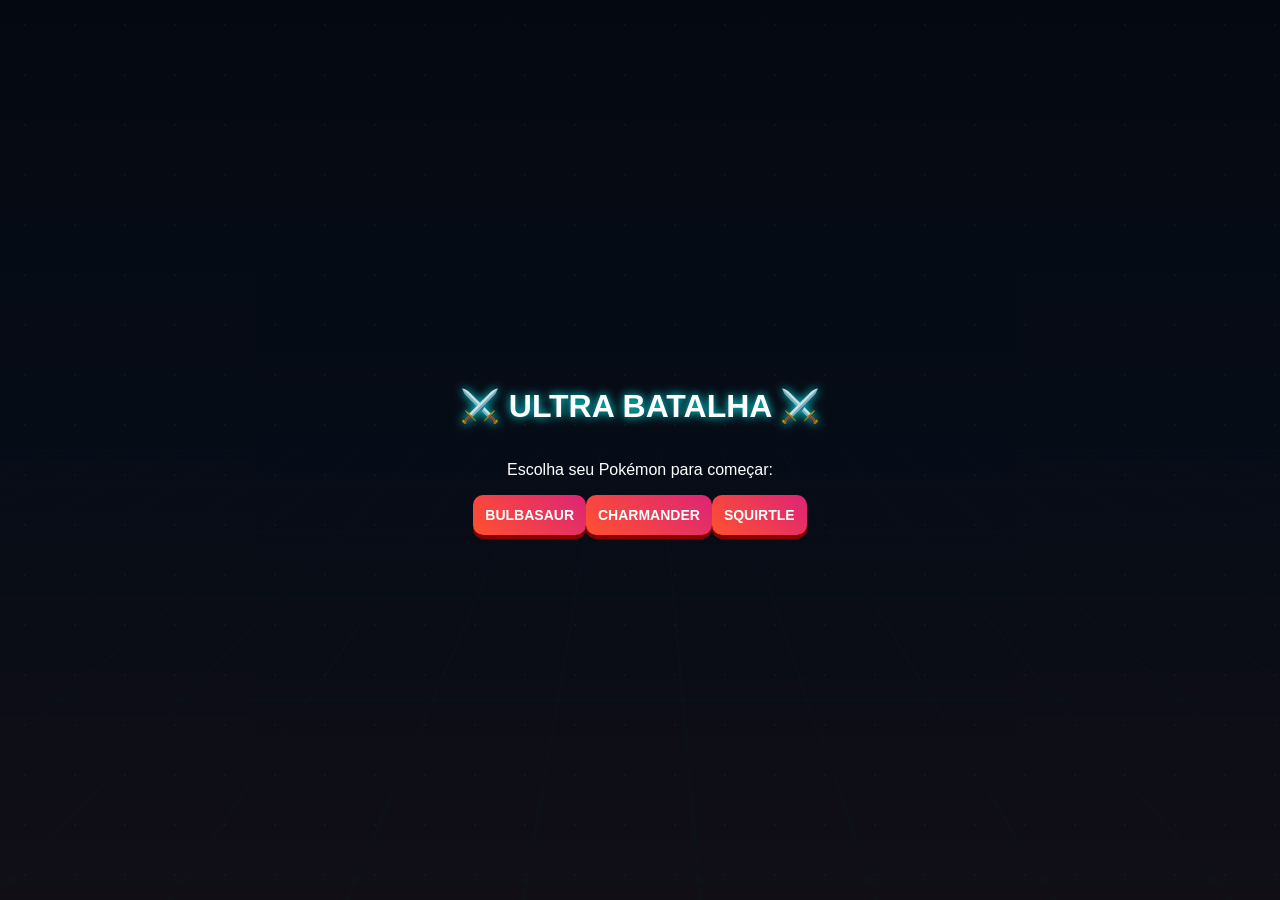
==== jogo/index.html @ bffdff68 "Add files via upload" ====
<!DOCTYPE html>
<html lang="pt-br">
<head>
    <meta charset="UTF-8">
    <meta name="viewport" content="width=device-width, initial-scale=1.0, maximum-scale=1.0, user-scalable=no">
    <title>Pokémon ULTRA PERSPECTIVA - Final</title>

    <style>
        :root {
            --primary: #ff512f;
            --secondary: #dd2476;
            --accent: #00ffff;
        }

        body {
            margin: 0;
            padding: 0;
            font-family: 'Segoe UI', Tahoma, Geneva, Verdana, sans-serif;
            background: #000;
            color: white;
            overflow: hidden;
            height: 100vh;
            display: flex;
            flex-direction: column;
        }

        /* --- BACKGROUND ANIMADO --- */
        .bg-container {
            position: fixed;
            top: 0;
            left: 0;
            width: 100%;
            height: 100%;
            background: linear-gradient(to bottom, #1e3c72, #2a5298, #726193);
            z-index: -1;
        }

        .stars {
            position: absolute;
            width: 200%;
            height: 200%;
            background-image: radial-gradient(white 1px, transparent 1px);
            background-size: 50px 50px;
            animation: moveStars 100s linear infinite;
            opacity: 0.3;
        }

        .ground {
            position: absolute;
            bottom: 0;
            width: 100%;
            height: 50%;
            background: 
                linear-gradient(rgba(0, 255, 255, 0.15) 1px, transparent 1px),
                linear-gradient(90deg, rgba(0, 255, 255, 0.15) 1px, transparent 1px);
            background-size: 60px 60px;
            transform: perspective(400px) rotateX(60deg);
            transform-origin: top;
            animation: moveGround 2s linear infinite;
        }

        @keyframes moveStars { from { transform: translateY(0); } to { transform: translateY(-50%); } }
        @keyframes moveGround { from { background-position: 0 0; } to { background-position: 0 60px; } }

        /* --- MENU --- */
        #menu {
            position: absolute;
            inset: 0;
            background: rgba(0, 0, 0, 0.85);
            display: flex;
            flex-direction: column;
            justify-content: center;
            align-items: center;
            z-index: 100;
            text-align: center;
            padding: 20px;
        }

        #menu h1 { font-size: 2rem; margin-bottom: 20px; text-shadow: 0 0 10px var(--accent); }

        /* --- GAME LAYOUT --- */
        #game {
            display: none;
            flex-direction: column;
            height: 100vh;
            width: 100%;
        }

        /* Cena Superior */
        .battle-scene {
            flex: 1;
            position: relative;
            width: 100%;
            overflow: hidden;
        }

        #player {
            position: absolute;
            bottom: -5%;
            left: -10%;
            width: 70vw;
            max-width: 480px;
            z-index: 5;
            filter: drop-shadow(0 0 20px rgba(255,255,255,0.2));
            pointer-events: none;
        }

        #enemy {
            position: absolute;
            top: 20%;
            right: 10%;
            width: 35vw;
            max-width: 200px;
            z-index: 2;
            filter: drop-shadow(0 0 15px rgba(255,0,0,0.3));
            pointer-events: none;
        }

        /* HUDs */
        .hud {
            position: absolute;
            width: 140px;
            background: rgba(0,0,0,0.7);
            padding: 8px;
            border-radius: 8px;
            border: 1px solid var(--accent);
            box-shadow: 0 0 10px rgba(0,255,255,0.2);
        }
        #hudEnemy { top: 20px; left: 20px; }
        #hudPlayer { bottom: 20px; right: 20px; }

        .life-bar { background: #444; height: 10px; border-radius: 5px; margin-top: 5px; overflow: hidden; }
        .life { height: 100%; background: #00ff00; width: 100%; transition: 0.5s; }

        /* Painel de Controle Inferior */
        .ui-panel {
            background: rgba(15, 15, 15, 0.95);
            border-top: 3px solid var(--secondary);
            padding: 15px;
            min-height: 160px;
            display: flex;
            flex-direction: column;
            align-items: center;
            justify-content: center;
            z-index: 10;
        }

        #msg {
            margin: 0 0 12px 0;
            font-size: 1.1rem;
            font-weight: bold;
            height: 1.2em;
            text-align: center;
        }

        #ataques {
            display: grid;
            grid-template-columns: repeat(2, 1fr);
            gap: 10px;
            width: 100%;
            max-width: 600px;
        }

        /* BOTÕES */
        button {
            padding: 12px;
            border-radius: 10px;
            border: none;
            font-size: 14px;
            font-weight: bold;
            text-transform: uppercase;
            cursor: pointer;
            background: linear-gradient(45deg, var(--primary), var(--secondary));
            color: white;
            transition: 0.2s;
            box-shadow: 0 4px 0px #800;
        }

        button:active { transform: translateY(3px); box-shadow: none; }
        button:disabled { opacity: 0.5; filter: grayscale(1); }

        /* RESPONSIVIDADE PC */
        @media (min-width: 768px) {
            #ataques { grid-template-columns: repeat(4, 1fr); }
            .hud { width: 220px; }
            #hudPlayer { bottom: 40px; right: 40px; }
            #player { left: 5%; bottom: -10%; }
            #enemy { top: 15%; right: 15%; }
        }

        /* ANIMAÇÕES */
        .shake { animation: shake 0.3s ease-in-out; }
        @keyframes shake {
            0%, 100% { transform: translate(0,0); }
            25% { transform: translate(8px, 8px); }
            75% { transform: translate(-8px, -8px); }
        }
    </style>
</head>

<body>

    <div class="bg-container">
        <div class="stars"></div>
        <div class="ground"></div>
    </div>

    <div id="menu">
        <h1>⚔️ ULTRA BATALHA ⚔️</h1>
        <p>Escolha seu Pokémon para começar:</p>
        <div style="display: flex; flex-wrap: wrap; justify-content: center;">
            <button onclick="startGame(0)">Bulbasaur</button>
            <button onclick="startGame(1)">Charmander</button>
            <button onclick="startGame(2)">Squirtle</button>
        </div>
    </div>

    <div id="game">
        <div class="battle-scene">
            <img id="enemy" src="" alt="Inimigo">
            <img id="player" src="" alt="Jogador">

            <div id="hudEnemy" class="hud">
                <strong id="eName">Inimigo</strong>
                <div class="life-bar"><div id="eLife" class="life"></div></div>
            </div>

            <div id="hudPlayer" class="hud">
                <strong id="pName">Jogador</strong>
                <div class="life-bar"><div id="pLife" class="life"></div></div>
            </div>
        </div>

        <div class="ui-panel">
            <p id="msg">Aguardando comando...</p>
            <div id="ataques"></div>
        </div>
    </div>

    <audio id="bgm" loop src="https://cdn.pixabay.com/download/audio/2022/03/15/audio_115b9b0b3f.mp3"></audio>
    <audio id="atkSound" src="https://actions.google.com/sounds/v1/cartoon/clang_and_wobble.ogg"></audio>

    <script>
        const pokemons = [
            { nome: "Bulbasaur", tipo: "planta", front: "https://raw.githubusercontent.com/PokeAPI/sprites/master/sprites/pokemon/other/official-artwork/1.png", back: "https://raw.githubusercontent.com/PokeAPI/sprites/master/sprites/pokemon/back/1.png" },
            { nome: "Charmander", tipo: "fogo", front: "https://raw.githubusercontent.com/PokeAPI/sprites/master/sprites/pokemon/other/official-artwork/4.png", back: "https://raw.githubusercontent.com/PokeAPI/sprites/master/sprites/pokemon/back/4.png" },
            { nome: "Squirtle", tipo: "agua", front: "https://raw.githubusercontent.com/PokeAPI/sprites/master/sprites/pokemon/other/official-artwork/7.png", back: "https://raw.githubusercontent.com/PokeAPI/sprites/master/sprites/pokemon/back/7.png" }
        ];

        let p, e, vidaP = 500, vidaE = 500, turno = 1, potions = 2, potionsEnemy = 2;

        function vantagem(a, b) {
            if ((a === "agua" && b === "fogo") || (a === "fogo" && b === "planta") || (a === "planta" && b === "agua")) return 1.5;
            return 1;
        }

        function startGame(i) {
            p = pokemons[i];
            e = pokemons[Math.floor(Math.random() * 3)];

            document.getElementById('menu').style.display = "none";
            document.getElementById('game').style.display = "flex";

            document.getElementById('player').src = p.back;
            document.getElementById('enemy').src = e.front;
            document.getElementById('pName').innerText = p.nome;
            document.getElementById('eName').innerText = e.nome;

            const bgm = document.getElementById('bgm');
            bgm.volume = 0.5;
            bgm.play().catch(() => console.log("Clique na tela para tocar música"));

            mostrarAtaques();
            atualizar();
        }

        function mostrarAtaques() {
            const area = document.getElementById('ataques');
            area.innerHTML = `
                <button onclick="atacar(100)">🔥 Forte</button>
                <button onclick="atacar(50)">⚡ Médio</button>
                <button onclick="atacar(20)">💨 Fraco</button>
                <button onclick="curar()">🧪 Cura (${potions})</button>
            `;
        }

        function atualizar() {
            document.getElementById('pLife').style.width = (vidaP / 500 * 100) + "%";
            document.getElementById('eLife').style.width = (vidaE / 500 * 100) + "%";
            
            // Mudar cor da vida
            const pBar = document.getElementById('pLife');
            if(vidaP < 150) pBar.style.background = "red";
            else if(vidaP < 300) pBar.style.background = "orange";
            else pBar.style.background = "lime";
        }

        function atacar(d) {
            if (turno !== 1) return;
            tocarSom();

            let dano = Math.floor(d * vantagem(p.tipo, e.tipo));
            vidaE -= dano;

            document.getElementById('enemy').classList.add("shake");
            setTimeout(() => document.getElementById('enemy').classList.remove("shake"), 300);

            document.getElementById('msg').innerText = `Você usou ataque de ${dano} dano!`;
            atualizar();

            if (vidaE <= 0) return fim("🏆 VITÓRIA EXTRAORDINÁRIA!");
            
            travarBotoes(true);
            turno = 2;
            setTimeout(turnoInimigo, 1200);
        }

        function curar() {
            if (turno !== 1 || potions <= 0) return;
            vidaP = Math.min(500, vidaP + 150);
            potions--;
            document.getElementById('msg').innerText = "🧪 Você recuperou energia!";
            atualizar();
            mostrarAtaques();
            turno = 2;
            setTimeout(turnoInimigo, 1200);
        }

        function turnoInimigo() {
            if (vidaE <= 0) return;

            if (vidaE < 120 && potionsEnemy > 0) {
                vidaE += 120;
                potionsEnemy--;
                document.getElementById('msg').innerText = "🤖 Inimigo usou Cura!";
            } else {
                tocarSom();
                let dano = Math.floor(60 * vantagem(e.tipo, p.tipo));
                vidaP -= dano;
                document.getElementById('player').classList.add("shake");
                setTimeout(() => document.getElementById('player').classList.remove("shake"), 300);
                document.getElementById('msg').innerText = `O Inimigo causou ${dano} de dano!`;
            }

            atualizar();
            if (vidaP <= 0) return fim("💀 VOCÊ FOI DERROTADO!");

            setTimeout(() => {
                turno = 1;
                travarBotoes(false);
                document.getElementById('msg').innerText = "Sua vez! O que fará?";
                mostrarAtaques();
            }, 1000);
        }

        function travarBotoes(state) {
            const btns = document.querySelectorAll('#ataques button');
            btns.forEach(b => b.disabled = state);
        }

        function tocarSom() {
            const s = document.getElementById('atkSound');
            s.currentTime = 0;
            s.play();
        }

        function fim(t) {
            document.getElementById('msg').innerText = t;
            document.getElementById('ataques').innerHTML = `<button onclick="location.reload()" style="grid-column: span 4;">🔄 JOGAR NOVAMENTE</button>`;
        }
    </script>
</body>
</html>
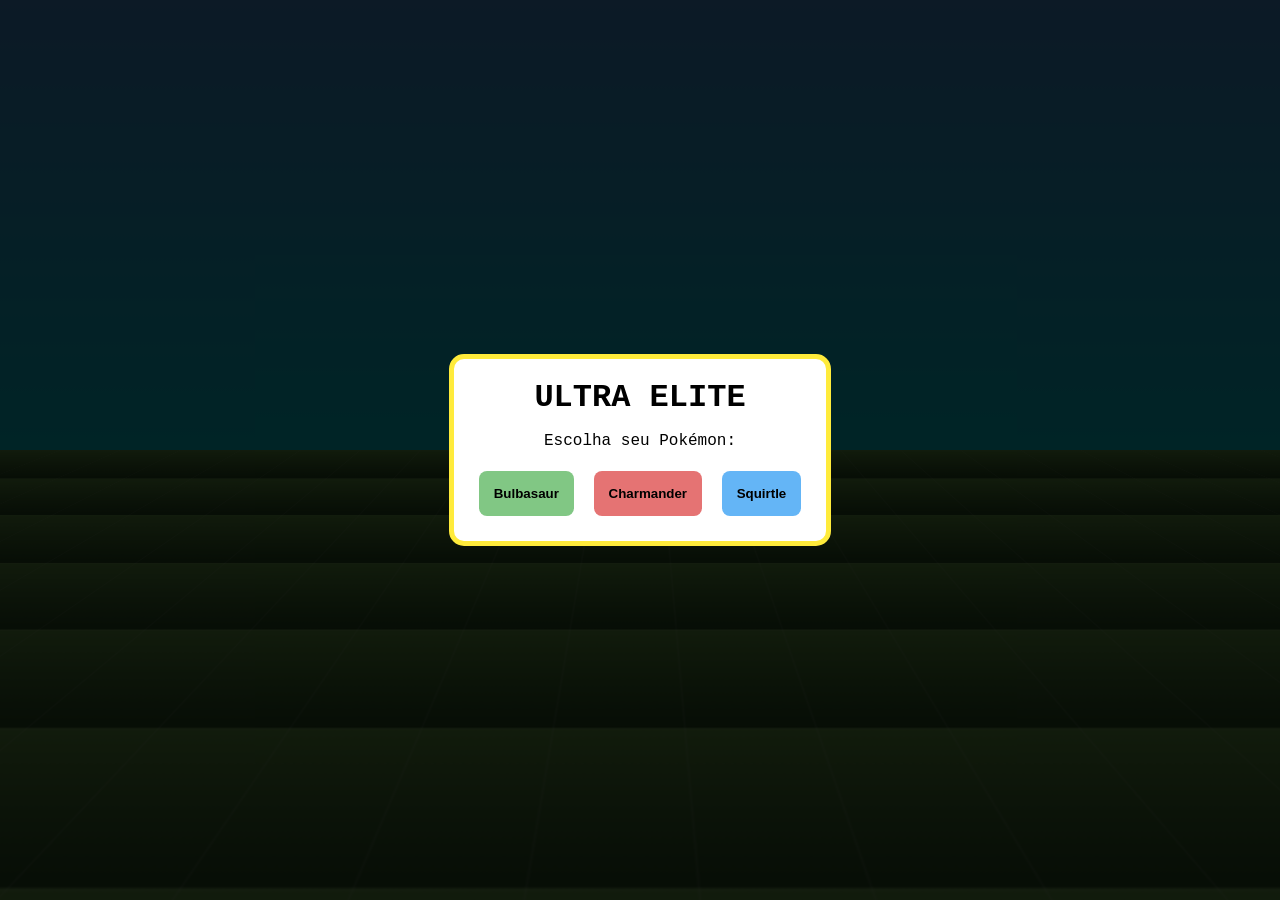
==== commit 0bf55da8: "Add files via upload" ====
--- a/jogo/index.html
+++ b/jogo/index.html
@@ -3,370 +3,239 @@
 <head>
     <meta charset="UTF-8">
     <meta name="viewport" content="width=device-width, initial-scale=1.0, maximum-scale=1.0, user-scalable=no">
-    <title>Pokémon ULTRA PERSPECTIVA - Final</title>
-
+    <title>Pokémon ULTRA - Definitive Edition</title>
     <style>
-        :root {
-            --primary: #ff512f;
-            --secondary: #dd2476;
-            --accent: #00ffff;
-        }
-
-        body {
-            margin: 0;
-            padding: 0;
-            font-family: 'Segoe UI', Tahoma, Geneva, Verdana, sans-serif;
-            background: #000;
-            color: white;
-            overflow: hidden;
-            height: 100vh;
-            display: flex;
-            flex-direction: column;
-        }
-
-        /* --- BACKGROUND ANIMADO --- */
-        .bg-container {
-            position: fixed;
-            top: 0;
-            left: 0;
-            width: 100%;
-            height: 100%;
-            background: linear-gradient(to bottom, #1e3c72, #2a5298, #726193);
-            z-index: -1;
-        }
-
-        .stars {
-            position: absolute;
-            width: 200%;
-            height: 200%;
-            background-image: radial-gradient(white 1px, transparent 1px);
-            background-size: 50px 50px;
-            animation: moveStars 100s linear infinite;
-            opacity: 0.3;
-        }
-
-        .ground {
-            position: absolute;
-            bottom: 0;
-            width: 100%;
-            height: 50%;
-            background: 
-                linear-gradient(rgba(0, 255, 255, 0.15) 1px, transparent 1px),
-                linear-gradient(90deg, rgba(0, 255, 255, 0.15) 1px, transparent 1px);
-            background-size: 60px 60px;
-            transform: perspective(400px) rotateX(60deg);
-            transform-origin: top;
-            animation: moveGround 2s linear infinite;
-        }
-
-        @keyframes moveStars { from { transform: translateY(0); } to { transform: translateY(-50%); } }
-        @keyframes moveGround { from { background-position: 0 0; } to { background-position: 0 60px; } }
-
-        /* --- MENU --- */
-        #menu {
-            position: absolute;
-            inset: 0;
-            background: rgba(0, 0, 0, 0.85);
-            display: flex;
-            flex-direction: column;
-            justify-content: center;
-            align-items: center;
-            z-index: 100;
-            text-align: center;
-            padding: 20px;
-        }
-
-        #menu h1 { font-size: 2rem; margin-bottom: 20px; text-shadow: 0 0 10px var(--accent); }
-
-        /* --- GAME LAYOUT --- */
-        #game {
-            display: none;
-            flex-direction: column;
-            height: 100vh;
-            width: 100%;
-        }
-
-        /* Cena Superior */
-        .battle-scene {
-            flex: 1;
-            position: relative;
-            width: 100%;
-            overflow: hidden;
-        }
-
-        #player {
-            position: absolute;
-            bottom: -5%;
-            left: -10%;
-            width: 70vw;
-            max-width: 480px;
-            z-index: 5;
-            filter: drop-shadow(0 0 20px rgba(255,255,255,0.2));
-            pointer-events: none;
-        }
-
-        #enemy {
-            position: absolute;
-            top: 20%;
-            right: 10%;
-            width: 35vw;
-            max-width: 200px;
-            z-index: 2;
-            filter: drop-shadow(0 0 15px rgba(255,0,0,0.3));
-            pointer-events: none;
-        }
-
-        /* HUDs */
-        .hud {
-            position: absolute;
-            width: 140px;
-            background: rgba(0,0,0,0.7);
-            padding: 8px;
-            border-radius: 8px;
-            border: 1px solid var(--accent);
-            box-shadow: 0 0 10px rgba(0,255,255,0.2);
-        }
-        #hudEnemy { top: 20px; left: 20px; }
-        #hudPlayer { bottom: 20px; right: 20px; }
-
-        .life-bar { background: #444; height: 10px; border-radius: 5px; margin-top: 5px; overflow: hidden; }
-        .life { height: 100%; background: #00ff00; width: 100%; transition: 0.5s; }
-
-        /* Painel de Controle Inferior */
-        .ui-panel {
-            background: rgba(15, 15, 15, 0.95);
-            border-top: 3px solid var(--secondary);
-            padding: 15px;
-            min-height: 160px;
-            display: flex;
-            flex-direction: column;
-            align-items: center;
-            justify-content: center;
-            z-index: 10;
-        }
-
-        #msg {
-            margin: 0 0 12px 0;
-            font-size: 1.1rem;
-            font-weight: bold;
-            height: 1.2em;
-            text-align: center;
-        }
-
-        #ataques {
-            display: grid;
-            grid-template-columns: repeat(2, 1fr);
-            gap: 10px;
-            width: 100%;
-            max-width: 600px;
-        }
-
-        /* BOTÕES */
-        button {
-            padding: 12px;
-            border-radius: 10px;
-            border: none;
-            font-size: 14px;
-            font-weight: bold;
-            text-transform: uppercase;
-            cursor: pointer;
-            background: linear-gradient(45deg, var(--primary), var(--secondary));
-            color: white;
-            transition: 0.2s;
-            box-shadow: 0 4px 0px #800;
-        }
-
-        button:active { transform: translateY(3px); box-shadow: none; }
-        button:disabled { opacity: 0.5; filter: grayscale(1); }
-
-        /* RESPONSIVIDADE PC */
-        @media (min-width: 768px) {
-            #ataques { grid-template-columns: repeat(4, 1fr); }
-            .hud { width: 220px; }
-            #hudPlayer { bottom: 40px; right: 40px; }
-            #player { left: 5%; bottom: -10%; }
-            #enemy { top: 15%; right: 15%; }
-        }
-
-        /* ANIMAÇÕES */
-        .shake { animation: shake 0.3s ease-in-out; }
-        @keyframes shake {
-            0%, 100% { transform: translate(0,0); }
-            25% { transform: translate(8px, 8px); }
-            75% { transform: translate(-8px, -8px); }
-        }
+        :root { --sky: #4facfe; --grass-l: #76b852; --grass-d: #2d5a27; --ui: #fdfce0; --flash: rgba(255,255,255,0); }
+        body { margin: 0; font-family: 'Courier New', monospace; background: #000; color: white; overflow: hidden; height: 100vh; display: flex; flex-direction: column; }
+        body::after { content: ""; position: fixed; inset: 0; background: var(--flash); pointer-events: none; z-index: 999; transition: 0.1s; }
+
+        /* --- CORREÇÃO DO CÉU E CLIMAS --- */
+        .bg { 
+            position: fixed; inset: 0; 
+            background: linear-gradient(to bottom, var(--sky) 0%, #00f2fe 50%, var(--grass-l) 50%, var(--grass-d) 100%); 
+            z-index: -1; transition: 1s filter, 1s background; 
+        }
+        .weather-rain { filter: hue-rotate(180deg) brightness(0.7); }
+        .weather-sun { filter: sepia(0.4) brightness(1.2) saturate(1.4); }
+        .weather-sand { filter: sepia(0.8) hue-rotate(-20deg) contrast(1.1); }
+        
+        .ground { position: absolute; bottom: 0; width: 100%; height: 50%; background: linear-gradient(rgba(255,255,255,0.1) 1px, transparent 1px), linear-gradient(90deg, rgba(255,255,255,0.1) 1px, transparent 1px), linear-gradient(to bottom, var(--grass-l), var(--grass-d)); background-size: 60px 60px; transform: perspective(500px) rotateX(65deg); transform-origin: top; animation: move 3s linear infinite; }
+        @keyframes move { from { background-position: 0 0; } to { background-position: 0 60px; } }
+
+        #game, #level-up, #menu { position: absolute; inset: 0; display: none; flex-direction: column; height: 100vh; text-align: center; }
+        #menu { display: flex; align-items: center; justify-content: center; background: rgba(0,0,0,0.85); z-index: 100; }
+        #level-up { align-items: center; justify-content: center; background: rgba(0,0,0,0.9); z-index: 90; }
+        #game { z-index: 50; transition: filter 0.5s; }
+
+        .scene { flex: 1; position: relative; overflow: hidden; }
+        #player { position: absolute; bottom: 15%; left: 8%; width: 50vw; max-width: 320px; z-index: 10; transition: 0.3s; transform: scale(1.3); }
+        #enemy { position: absolute; top: 35%; right: 10%; width: 40vw; max-width: 220px; z-index: 5; transition: 0.3s; }
+        
+        /* Shiny & KO Effect */
+        #enemy.shiny { filter: drop-shadow(0 0 15px gold) brightness(1.1); }
+        .ko-finisher { filter: grayscale(1) contrast(1.5) !important; }
+
+        .dmg-num { position: absolute; font-size: 35px; font-weight: 900; color: white; text-shadow: 2px 2px 0 #000; animation: floatUp 0.8s ease-out forwards; z-index: 1000; }
+        @keyframes floatUp { 0% { opacity: 1; transform: translateY(0); } 100% { opacity: 0; transform: translateY(-100px); } }
+
+        .hud { position: absolute; width: 180px; background: var(--ui); padding: 8px; border: 3px solid #333; color: #111; box-shadow: 4px 4px 0 #000; z-index: 20; }
+        #h-e { top: 20px; left: 20px; }
+        #h-p { bottom: 140px; right: 20px; }
+        .hp { height: 100%; background: #4caf50; transition: 0.5s; }
+        .burst { height: 100%; background: #ffeb3b; box-shadow: 0 0 8px #ffeb3b; transition: 0.3s; }
+
+        .panel { background: #222; border-top: 4px solid #000; padding: 10px; display: grid; grid-template-columns: 1fr 1.2fr; gap: 8px; height: 150px; z-index: 80; position: relative; }
+        #msg-box { background: #fff; border: 3px solid #333; color: #000; padding: 10px; font-weight: bold; font-size: 13px; border-radius: 8px; display: flex; flex-direction: column; justify-content: center; }
+        #atks { display: grid; grid-template-columns: 1fr 1fr; gap: 6px; }
+        
+        .btn { border: 3px solid #000; font-family: inherit; font-weight: bold; cursor: pointer; text-transform: uppercase; font-size: 11px; border-radius: 4px; touch-action: manipulation; }
+        .btn:disabled { filter: grayscale(1) brightness(0.7); cursor: not-allowed; }
+        .b-u { background: linear-gradient(45deg, #9c27b0, #e91e63); color: #fff; grid-column: span 2; box-shadow: 0 0 10px #9c27b0; }
+
+        .shake { animation: shake 0.3s cubic-bezier(.36,.07,.19,.97) both; }
+        @keyframes shake { 10%, 90% { transform: translate3d(-1px, 0, 0); } 20%, 80% { transform: translate3d(2px, 0, 0); } 30%, 50%, 70% { transform: translate3d(-4px, 0, 0); } 40%, 60% { transform: translate3d(4px, 0, 0); } }
     </style>
 </head>
-
 <body>
-
-    <div class="bg-container">
-        <div class="stars"></div>
-        <div class="ground"></div>
-    </div>
-
+    <div id="bg-main" class="bg"><div class="ground"></div></div>
+    
     <div id="menu">
-        <h1>⚔️ ULTRA BATALHA ⚔️</h1>
-        <p>Escolha seu Pokémon para começar:</p>
-        <div style="display: flex; flex-wrap: wrap; justify-content: center;">
-            <button onclick="startGame(0)">Bulbasaur</button>
-            <button onclick="startGame(1)">Charmander</button>
-            <button onclick="startGame(2)">Squirtle</button>
+        <div style="background: white; padding: 20px; border-radius: 15px; color: black; border: 5px solid #ffeb3b;">
+            <h1 style="margin:0">ULTRA ELITE</h1>
+            <p id="high-score" style="color: #f00; font-weight: bold;"></p>
+            <p>Escolha seu Pokémon:</p>
+            <button onclick="start(0)" style="background:#81c784; padding:15px; border:none; border-radius:8px; margin:5px; font-weight:bold;">Bulbasaur</button>
+            <button onclick="start(1)" style="background:#e57373; padding:15px; border:none; border-radius:8px; margin:5px; font-weight:bold;">Charmander</button>
+            <button onclick="start(2)" style="background:#64b5f6; padding:15px; border:none; border-radius:8px; margin:5px; font-weight:bold;">Squirtle</button>
         </div>
     </div>
 
+    <div id="level-up">
+        <h2 style="color:#ffeb3b; text-shadow: 2px 2px #000;">EVOLUÇÃO!</h2>
+        <button onclick="chooseBonus('atk')" style="background:#ff5252; color:white; padding:20px; width:250px; margin:10px; font-weight:bold; border:3px solid #000;">⚔️ ATAQUE (+20%)</button>
+        <button onclick="chooseBonus('def')" style="background:#ffd740; padding:20px; width:250px; margin:10px; font-weight:bold; border:3px solid #000;">🛡️ DEFESA (+15%)</button>
+        <button onclick="chooseBonus('pot')" style="background:#80d8ff; padding:20px; width:250px; margin:10px; font-weight:bold; border:3px solid #000;">🧪 +1 POÇÃO MAX</button>
+    </div>
+
     <div id="game">
-        <div class="battle-scene">
-            <img id="enemy" src="" alt="Inimigo">
-            <img id="player" src="" alt="Jogador">
-
-            <div id="hudEnemy" class="hud">
-                <strong id="eName">Inimigo</strong>
-                <div class="life-bar"><div id="eLife" class="life"></div></div>
-            </div>
-
-            <div id="hudPlayer" class="hud">
-                <strong id="pName">Jogador</strong>
-                <div class="life-bar"><div id="pLife" class="life"></div></div>
-            </div>
+        <div class="scene" id="scene">
+            <img id="enemy" src="">
+            <img id="player" src="">
+            <div id="h-e" class="hud"><strong><span id="e-n"></span></strong><div style="background:#444;height:8px;margin-top:4px"><div id="e-hp" class="hp"></div></div><div style="background:#333;height:4px;margin-top:2px"><div id="e-bt" class="burst"></div></div></div>
+            <div id="h-p" class="hud"><strong><span id="p-n"></span></strong><div style="background:#444;height:8px;margin-top:4px"><div id="p-hp" class="hp"></div></div><div style="background:#333;height:4px;margin-top:2px"><div id="p-bt" class="burst"></div></div></div>
         </div>
-
-        <div class="ui-panel">
-            <p id="msg">Aguardando comando...</p>
-            <div id="ataques"></div>
+        <div class="panel">
+            <div id="msg-box"><span id="msg-sub" style="font-size: 10px; color: #d32f2f;"></span><span id="msg">Início!</span></div>
+            <div id="atks"></div>
         </div>
     </div>
 
-    <audio id="bgm" loop src="https://cdn.pixabay.com/download/audio/2022/03/15/audio_115b9b0b3f.mp3"></audio>
-    <audio id="atkSound" src="https://actions.google.com/sounds/v1/cartoon/clang_and_wobble.ogg"></audio>
-
     <script>
-        const pokemons = [
-            { nome: "Bulbasaur", tipo: "planta", front: "https://raw.githubusercontent.com/PokeAPI/sprites/master/sprites/pokemon/other/official-artwork/1.png", back: "https://raw.githubusercontent.com/PokeAPI/sprites/master/sprites/pokemon/back/1.png" },
-            { nome: "Charmander", tipo: "fogo", front: "https://raw.githubusercontent.com/PokeAPI/sprites/master/sprites/pokemon/other/official-artwork/4.png", back: "https://raw.githubusercontent.com/PokeAPI/sprites/master/sprites/pokemon/back/4.png" },
-            { nome: "Squirtle", tipo: "agua", front: "https://raw.githubusercontent.com/PokeAPI/sprites/master/sprites/pokemon/other/official-artwork/7.png", back: "https://raw.githubusercontent.com/PokeAPI/sprites/master/sprites/pokemon/back/7.png" }
+        const pks = [
+            { n: "Bulbasaur", t: "planta", f: "https://raw.githubusercontent.com/PokeAPI/sprites/master/sprites/pokemon/other/official-artwork/1.png", b: "https://raw.githubusercontent.com/PokeAPI/sprites/master/sprites/pokemon/back/1.png", effect: "VENENO", s: "https://raw.githubusercontent.com/PokeAPI/sprites/master/sprites/pokemon/other/official-artwork/shiny/1.png" },
+            { n: "Charmander", t: "fogo", f: "https://raw.githubusercontent.com/PokeAPI/sprites/master/sprites/pokemon/other/official-artwork/4.png", b: "https://raw.githubusercontent.com/PokeAPI/sprites/master/sprites/pokemon/back/4.png", effect: "QUEIMAR", s: "https://raw.githubusercontent.com/PokeAPI/sprites/master/sprites/pokemon/other/official-artwork/shiny/4.png" },
+            { n: "Squirtle", t: "agua", f: "https://raw.githubusercontent.com/PokeAPI/sprites/master/sprites/pokemon/other/official-artwork/7.png", b: "https://raw.githubusercontent.com/PokeAPI/sprites/master/sprites/pokemon/back/7.png", effect: "CONFUSO", s: "https://raw.githubusercontent.com/PokeAPI/sprites/master/sprites/pokemon/other/official-artwork/shiny/7.png" }
         ];
 
-        let p, e, vidaP = 500, vidaE = 500, turno = 1, potions = 2, potionsEnemy = 2;
-
-        function vantagem(a, b) {
-            if ((a === "agua" && b === "fogo") || (a === "fogo" && b === "planta") || (a === "planta" && b === "agua")) return 1.5;
-            return 1;
-        }
-
-        function startGame(i) {
-            p = pokemons[i];
-            e = pokemons[Math.floor(Math.random() * 3)];
-
-            document.getElementById('menu').style.display = "none";
-            document.getElementById('game').style.display = "flex";
-
-            document.getElementById('player').src = p.back;
-            document.getElementById('enemy').src = e.front;
-            document.getElementById('pName').innerText = p.nome;
-            document.getElementById('eName').innerText = e.nome;
-
-            const bgm = document.getElementById('bgm');
-            bgm.volume = 0.5;
-            bgm.play().catch(() => console.log("Clique na tela para tocar música"));
-
-            mostrarAtaques();
-            atualizar();
-        }
-
-        function mostrarAtaques() {
-            const area = document.getElementById('ataques');
+        let p, e, hpP=500, hpE=500, btP=0, btE=0, turn=1, potsP=2, maxPots=2, cdP={f:0, m:0}, wins=0, eMult=1, pAtkMult=1, pDefMult=1, weather="clear";
+
+        window.onload = () => {
+            const h = localStorage.getItem('ultra_wins') || 0;
+            if(h > 0) document.getElementById('high-score').innerText = `Recorde: ${h} Vitórias`;
+        };
+
+        function start(i) {
+            p = pks[i]; hpP=500; pAtkMult=1; pDefMult=1; maxPots=2; potsP=2; wins=0; eMult=1; btP=0;
+            document.getElementById('game').classList.remove('ko-finisher');
+            nextEnemy();
+            document.getElementById('menu').style.display="none";
+            document.getElementById('game').style.display="flex";
+            render();
+        }
+
+        function nextEnemy() {
+            e = pks[Math.floor(Math.random()*3)];
+            hpE = 500; btE = 0;
+            const isShiny = Math.random() < 0.1;
+            const eImg = document.getElementById('enemy');
+            eImg.src = isShiny ? e.s : e.f;
+            isShiny ? eImg.classList.add('shiny') : eImg.classList.remove('shiny');
+            
+            const weathers = ["clear", "rain", "sun", "sand"];
+            weather = weathers[Math.floor(Math.random()*weathers.length)];
+            document.getElementById('bg-main').className = "bg weather-" + weather;
+            
+            document.getElementById('player').src = p.b;
+            document.getElementById('p-n').innerText = p.n;
+            document.getElementById('e-n').innerText = e.n + (isShiny ? " ✨" : "");
+            msg(`Batalha ${wins+1}: Clima ${weather}!`);
+        }
+
+        function render() {
+            const area = document.getElementById('atks');
             area.innerHTML = `
-                <button onclick="atacar(100)">🔥 Forte</button>
-                <button onclick="atacar(50)">⚡ Médio</button>
-                <button onclick="atacar(20)">💨 Fraco</button>
-                <button onclick="curar()">🧪 Cura (${potions})</button>
+                <button class="btn" style="background:#ff5252;color:#fff" onclick="atk(100,'f')" ${cdP.f>0||turn!==1?'disabled':''}>🔥 Forte ${cdP.f>0?`(${cdP.f})`:''}</button>
+                <button class="btn" style="background:#ffd740" onclick="atk(65,'m')" ${cdP.m>0||turn!==1?'disabled':''}>⚡ Médio ${cdP.m>0?`(${cdP.m})`:''}</button>
+                <button class="btn" style="background:#80d8ff" onclick="atk(35,'w')" ${turn!==1?'disabled':''}>💨 Fraco</button>
+                <button class="btn" style="background:#69f0ae" onclick="heal()" ${potsP==0||turn!==1?'disabled':''}>🧪 Cura (${potsP})</button>
+                <button id="btn-u" class="btn b-u" style="display:${btP>=100?'block':'none'}" onclick="atk(220,'u')">🌟 ULTIMATE 🌟</button>
             `;
-        }
-
-        function atualizar() {
-            document.getElementById('pLife').style.width = (vidaP / 500 * 100) + "%";
-            document.getElementById('eLife').style.width = (vidaE / 500 * 100) + "%";
-            
-            // Mudar cor da vida
-            const pBar = document.getElementById('pLife');
-            if(vidaP < 150) pBar.style.background = "red";
-            else if(vidaP < 300) pBar.style.background = "orange";
-            else pBar.style.background = "lime";
-        }
-
-        function atacar(d) {
-            if (turno !== 1) return;
-            tocarSom();
-
-            let dano = Math.floor(d * vantagem(p.tipo, e.tipo));
-            vidaE -= dano;
-
-            document.getElementById('enemy').classList.add("shake");
-            setTimeout(() => document.getElementById('enemy').classList.remove("shake"), 300);
-
-            document.getElementById('msg').innerText = `Você usou ataque de ${dano} dano!`;
-            atualizar();
-
-            if (vidaE <= 0) return fim("🏆 VITÓRIA EXTRAORDINÁRIA!");
-            
-            travarBotoes(true);
-            turno = 2;
-            setTimeout(turnoInimigo, 1200);
-        }
-
-        function curar() {
-            if (turno !== 1 || potions <= 0) return;
-            vidaP = Math.min(500, vidaP + 150);
-            potions--;
-            document.getElementById('msg').innerText = "🧪 Você recuperou energia!";
-            atualizar();
-            mostrarAtaques();
-            turno = 2;
-            setTimeout(turnoInimigo, 1200);
-        }
-
-        function turnoInimigo() {
-            if (vidaE <= 0) return;
-
-            if (vidaE < 120 && potionsEnemy > 0) {
-                vidaE += 120;
-                potionsEnemy--;
-                document.getElementById('msg').innerText = "🤖 Inimigo usou Cura!";
-            } else {
-                tocarSom();
-                let dano = Math.floor(60 * vantagem(e.tipo, p.tipo));
-                vidaP -= dano;
-                document.getElementById('player').classList.add("shake");
-                setTimeout(() => document.getElementById('player').classList.remove("shake"), 300);
-                document.getElementById('msg').innerText = `O Inimigo causou ${dano} de dano!`;
-            }
-
-            atualizar();
-            if (vidaP <= 0) return fim("💀 VOCÊ FOI DERROTADO!");
-
+            updateBars();
+        }
+
+        function updateBars() {
+            document.getElementById('p-hp').style.width = (hpP/500*100)+"%";
+            document.getElementById('e-hp').style.width = (hpE/500*100)+"%";
+            document.getElementById('p-bt').style.width = btP+"%";
+            document.getElementById('e-bt').style.width = btE+"%";
+        }
+
+        function showDmg(val, isCrit, isPlayer) {
+            const num = document.createElement('div');
+            num.className = 'dmg-num';
+            num.innerText = val;
+            if(isCrit) num.style.color = '#ffeb3b';
+            const rect = document.getElementById(isPlayer ? 'player' : 'enemy').getBoundingClientRect();
+            num.style.left = (rect.left + rect.width/2) + 'px';
+            num.style.top = (rect.top + rect.height/2) + 'px';
+            document.body.appendChild(num);
+            setTimeout(() => num.remove(), 800);
+        }
+
+        function atk(base, tipo) {
+            if(turn!==1) return;
+            turn = 0; render();
+            if(tipo==='f') { cdP.f=4; document.getElementById('scene').classList.add('shake'); setTimeout(()=>document.getElementById('scene').classList.remove('shake'), 300); }
+            if(tipo==='m') cdP.m=2;
+            if(tipo==='u') { btP=0; triggerFlash("white"); document.getElementById('scene').classList.add('shake'); }
+            
+            execute(document.getElementById('player'), document.getElementById('enemy'), base, p, e, true, (isKO) => {
+                if(hpE<=0) winBattle(isKO); else { turn=2; setTimeout(ia, 800); }
+            });
+        }
+
+        function execute(aImg, dImg, base, pAtk, pDef, isP, cb) {
+            let mult = 1;
+            if((pAtk.t==="agua"&&pDef.t==="fogo")||(pAtk.t==="fogo"&&pDef.t==="planta")||(pAtk.t==="planta"&&pDef.t==="agua")) mult = 1.6;
+            if(weather==="rain" && pAtk.t==="agua") mult *= 1.3;
+            if(weather==="sun" && pAtk.t==="fogo") mult *= 1.3;
+
+            let crit = Math.random() < 0.15;
+            let total = Math.floor(base * mult * (crit?1.8:1) * (isP?pAtkMult:(eMult * pDefMult)));
+            
+            const isKO = isP && hpE - total <= 0 && base > 60;
+            if(isKO) document.getElementById('game').classList.add('ko-finisher');
+
+            aImg.style.transform = isP ? "scale(1.5) translate(40px, -40px)" : "scale(1.2) translate(-30px, 30px)";
+            
             setTimeout(() => {
-                turno = 1;
-                travarBotoes(false);
-                document.getElementById('msg').innerText = "Sua vez! O que fará?";
-                mostrarAtaques();
+                aImg.style.transform = isP ? "scale(1.3)" : "scale(1)";
+                dImg.style.filter = "brightness(3)";
+                if(isP) { hpE=Math.max(0, hpE-total); btP=Math.min(100, btP+15); showDmg(total, crit, false); }
+                else { hpP=Math.max(0, hpP-total); btE=Math.min(100, btE+15); showDmg(total, crit, true); }
+                updateBars();
+                setTimeout(() => { dImg.style.filter = ""; cb(isKO); }, 300);
+            }, 200);
+        }
+
+        function ia() {
+            if(hpE <= 0) return;
+            let b = btE >= 100 ? 200 : 50; if(btE>=100) btE=0;
+            execute(document.getElementById('enemy'), document.getElementById('player'), b, e, p, false, () => {
+                if(hpP<=0) return end("VOCÊ PERDEU!");
+                if(cdP.f>0) cdP.f--; if(cdP.m>0) cdP.m--;
+                turn=1; render(); msg("Sua vez!");
+            });
+        }
+
+        function winBattle(ko) {
+            wins++; hpP=Math.min(500, hpP+150); potsP=maxPots;
+            if(ko) triggerFlash("gold");
+            setTimeout(() => {
+                document.getElementById('game').classList.remove('ko-finisher');
+                if(wins % 2 === 0) {
+                    document.getElementById('game').style.display="none";
+                    document.getElementById('level-up').style.display="flex";
+                } else {
+                    eMult += 0.15; nextEnemy(); turn=1; render();
+                }
             }, 1000);
         }
 
-        function travarBotoes(state) {
-            const btns = document.querySelectorAll('#ataques button');
-            btns.forEach(b => b.disabled = state);
-        }
-
-        function tocarSom() {
-            const s = document.getElementById('atkSound');
-            s.currentTime = 0;
-            s.play();
-        }
-
-        function fim(t) {
-            document.getElementById('msg').innerText = t;
-            document.getElementById('ataques').innerHTML = `<button onclick="location.reload()" style="grid-column: span 4;">🔄 JOGAR NOVAMENTE</button>`;
+        function chooseBonus(t) {
+            if(t==='atk') pAtkMult+=0.2; if(t==='def') pDefMult*=0.85; if(t==='pot') maxPots=3;
+            document.getElementById('level-up').style.display="none";
+            document.getElementById('game').style.display="flex";
+            nextEnemy(); turn=1; render();
+        }
+
+        function msg(m) { document.getElementById('msg').innerText = m; }
+        function triggerFlash(c) { document.documentElement.style.setProperty('--flash', c==="gold"?"rgba(255,215,0,0.5)":"rgba(255,255,255,0.7)"); setTimeout(()=>document.documentElement.style.setProperty('--flash','transparent'), 150); }
+        function heal() { hpP=Math.min(500, hpP+160); potsP--; turn=2; updateBars(); setTimeout(ia, 800); }
+        function end(t) { 
+            const h = localStorage.getItem('ultra_wins') || 0;
+            if(wins > h) localStorage.setItem('ultra_wins', wins);
+            msg(t); document.getElementById('atks').innerHTML = `<button onclick="location.reload()" style="grid-column:span 2;padding:15px;background:gold;font-weight:bold">REINICIAR</button>`;
         }
     </script>
 </body>
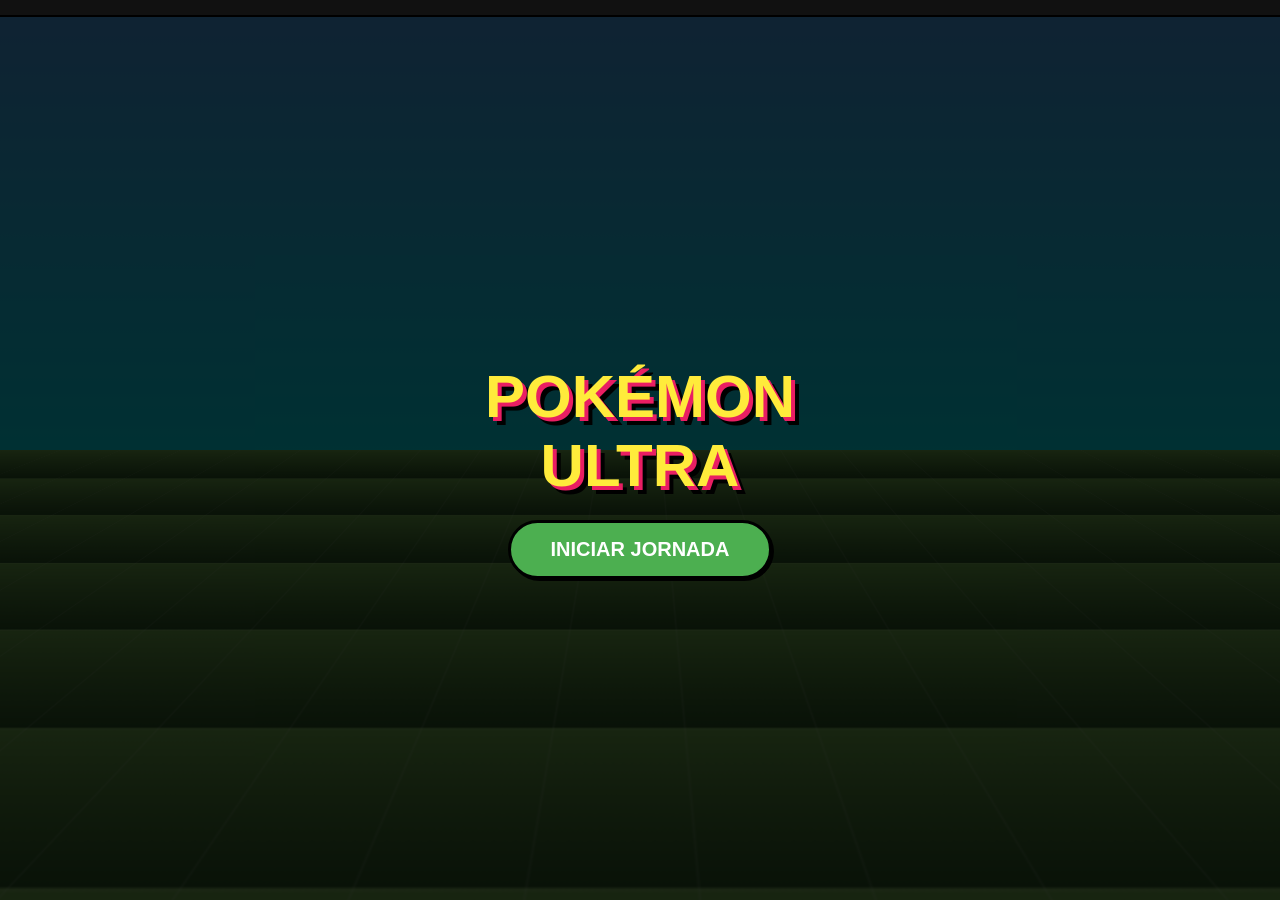
==== commit 7a44bec0: "Add files via upload" ====
--- a/jogo/index.html
+++ b/jogo/index.html
@@ -3,240 +3,439 @@
 <head>
     <meta charset="UTF-8">
     <meta name="viewport" content="width=device-width, initial-scale=1.0, maximum-scale=1.0, user-scalable=no">
-    <title>Pokémon ULTRA - Definitive Edition</title>
+    <title>Pokémon ULTRA - Elite Journey</title>
     <style>
         :root { --sky: #4facfe; --grass-l: #76b852; --grass-d: #2d5a27; --ui: #fdfce0; --flash: rgba(255,255,255,0); }
-        body { margin: 0; font-family: 'Courier New', monospace; background: #000; color: white; overflow: hidden; height: 100vh; display: flex; flex-direction: column; }
+        body { margin: 0; font-family: 'Segoe UI', Tahoma, Geneva, Verdana, sans-serif; background: #000; color: white; overflow: hidden; height: 100vh; display: flex; flex-direction: column; }
         body::after { content: ""; position: fixed; inset: 0; background: var(--flash); pointer-events: none; z-index: 999; transition: 0.1s; }
 
-        /* --- CORREÇÃO DO CÉU E CLIMAS --- */
-        .bg { 
-            position: fixed; inset: 0; 
-            background: linear-gradient(to bottom, var(--sky) 0%, #00f2fe 50%, var(--grass-l) 50%, var(--grass-d) 100%); 
-            z-index: -1; transition: 1s filter, 1s background; 
-        }
-        .weather-rain { filter: hue-rotate(180deg) brightness(0.7); }
-        .weather-sun { filter: sepia(0.4) brightness(1.2) saturate(1.4); }
-        .weather-sand { filter: sepia(0.8) hue-rotate(-20deg) contrast(1.1); }
-        
+        .bg { position: fixed; inset: 0; background: linear-gradient(to bottom, var(--sky) 0%, #00f2fe 50%, var(--grass-l) 50%, var(--grass-d) 100%); z-index: -1; transition: 1s; }
+        .tempestade { filter: brightness(0.4) saturate(1.5) hue-rotate(200deg); }
+        
+        /* Efeito de Chuva */
+        #rain { position: fixed; inset: 0; pointer-events: none; z-index: 20; display: none; }
+        .drop { position: absolute; background: rgba(255,255,255,0.4); width: 2px; height: 15px; animation: fall linear infinite; }
+        @keyframes fall { to { transform: translateY(100vh) translateX(50px); } }
+
+        /* Animação de Boss */
+        #boss-intro { position: fixed; inset: 0; background: rgba(0,0,0,0.9); z-index: 2000; display: none; flex-direction: column; align-items: center; justify-content: center; animation: fadeIn 0.5s; }
+        .boss-img { width: 250px; filter: drop-shadow(0 0 30px #ffeb3b); animation: zoomIn 0.5s cubic-bezier(0.175, 0.885, 0.32, 1.275) forwards; }
+        .boss-text { font-size: 40px; color: #ffeb3b; font-weight: 900; text-shadow: 0 0 20px red; margin-top: 20px; text-transform: uppercase; letter-spacing: 5px; }
+        
+        @keyframes zoomIn { from { transform: scale(0); opacity: 0; } to { transform: scale(1.2); opacity: 1; } }
+        @keyframes fadeIn { from { opacity: 0; } to { opacity: 1; } }
+
         .ground { position: absolute; bottom: 0; width: 100%; height: 50%; background: linear-gradient(rgba(255,255,255,0.1) 1px, transparent 1px), linear-gradient(90deg, rgba(255,255,255,0.1) 1px, transparent 1px), linear-gradient(to bottom, var(--grass-l), var(--grass-d)); background-size: 60px 60px; transform: perspective(500px) rotateX(65deg); transform-origin: top; animation: move 3s linear infinite; }
         @keyframes move { from { background-position: 0 0; } to { background-position: 0 60px; } }
 
-        #game, #level-up, #menu { position: absolute; inset: 0; display: none; flex-direction: column; height: 100vh; text-align: center; }
-        #menu { display: flex; align-items: center; justify-content: center; background: rgba(0,0,0,0.85); z-index: 100; }
-        #level-up { align-items: center; justify-content: center; background: rgba(0,0,0,0.9); z-index: 90; }
-        #game { z-index: 50; transition: filter 0.5s; }
-
-        .scene { flex: 1; position: relative; overflow: hidden; }
-        #player { position: absolute; bottom: 15%; left: 8%; width: 50vw; max-width: 320px; z-index: 10; transition: 0.3s; transform: scale(1.3); }
-        #enemy { position: absolute; top: 35%; right: 10%; width: 40vw; max-width: 220px; z-index: 5; transition: 0.3s; }
-        
-        /* Shiny & KO Effect */
-        #enemy.shiny { filter: drop-shadow(0 0 15px gold) brightness(1.1); }
-        .ko-finisher { filter: grayscale(1) contrast(1.5) !important; }
-
-        .dmg-num { position: absolute; font-size: 35px; font-weight: 900; color: white; text-shadow: 2px 2px 0 #000; animation: floatUp 0.8s ease-out forwards; z-index: 1000; }
-        @keyframes floatUp { 0% { opacity: 1; transform: translateY(0); } 100% { opacity: 0; transform: translateY(-100px); } }
-
-        .hud { position: absolute; width: 180px; background: var(--ui); padding: 8px; border: 3px solid #333; color: #111; box-shadow: 4px 4px 0 #000; z-index: 20; }
-        #h-e { top: 20px; left: 20px; }
-        #h-p { bottom: 140px; right: 20px; }
-        .hp { height: 100%; background: #4caf50; transition: 0.5s; }
-        .burst { height: 100%; background: #ffeb3b; box-shadow: 0 0 8px #ffeb3b; transition: 0.3s; }
-
-        .panel { background: #222; border-top: 4px solid #000; padding: 10px; display: grid; grid-template-columns: 1fr 1.2fr; gap: 8px; height: 150px; z-index: 80; position: relative; }
-        #msg-box { background: #fff; border: 3px solid #333; color: #000; padding: 10px; font-weight: bold; font-size: 13px; border-radius: 8px; display: flex; flex-direction: column; justify-content: center; }
+        #start-screen, #menu, #level-up, #end-screen, #game { position: absolute; inset: 0; display: none; flex-direction: column; align-items: center; justify-content: center; text-align: center; }
+        #start-screen { display: flex; background: rgba(0,0,0,0.8); z-index: 300; }
+        .logo-ultra { font-size: 60px; font-weight: 900; color: #ffeb3b; text-shadow: 4px 4px #e91e63, 8px 8px #000; margin-bottom: 20px; animation: float 3s ease-in-out infinite; }
+        @keyframes float { 0%, 100% { transform: translateY(0); } 50% { transform: translateY(-20px); } }
+
+        #menu { background: rgba(0,0,0,0.85); z-index: 100; }
+        #level-up { background: rgba(0,0,0,0.9); z-index: 90; }
+        #end-screen { background: rgba(0,0,0,0.95); z-index: 200; }
+        #game { z-index: 50; }
+
+        .scene { width: 100%; flex: 1; position: relative; overflow: hidden; }
+        #player { position: absolute; bottom: 8%; left: 8%; width: 42vw; max-width: 280px; z-index: 10; transition: 0.4s; filter: drop-shadow(0 15px 10px rgba(0,0,0,0.4)); }
+        #enemy { position: absolute; bottom: 35%; right: 10%; width: 35vw; max-width: 200px; z-index: 5; transition: 0.5s; filter: drop-shadow(0 10px 8px rgba(0,0,0,0.4)); transform: scale(0.9); }
+
+        .hp-critical { background: #f44336 !important; box-shadow: 0 0 10px #f44336; }
+        .blink-critical { animation: blink 0.5s infinite; }
+        @keyframes blink { 0%, 100% { opacity: 1; } 50% { opacity: 0.5; filter: brightness(2) drop-shadow(0 0 15px red); } }
+        
+        #pokeball { position: absolute; width: 40px; height: 40px; display: none; z-index: 100; transition: 0.5s cubic-bezier(0.175, 0.885, 0.32, 1.275); }
+        .particle { position: absolute; pointer-events: none; border-radius: 2px; z-index: 100; animation: particleAnim 0.6s ease-out forwards; }
+        @keyframes particleAnim { 0% { transform: translate(0,0) scale(1); opacity: 1; } 100% { transform: translate(var(--dx), var(--dy)) scale(0); opacity: 0; } }
+
+        .faint { transform: translateY(300px) rotate(20deg) !important; opacity: 0; }
+        .shiny { filter: drop-shadow(0 0 15px gold) brightness(1.1) !important; }
+        .boss-aura { filter: drop-shadow(0 0 20px #ffeb3b) contrast(1.2) !important; }
+        
+        .dmg-num { position: absolute; font-size: 35px; font-weight: 900; color: #fff; text-shadow: 2px 2px 0 #000; animation: floatUp 0.8s forwards; z-index: 1000; pointer-events: none;}
+        .crit-text { color: #ffeb3b; font-style: italic; font-size: 20px; }
+        @keyframes floatUp { 0% { opacity: 1; transform: translateY(0); } 100% { opacity: 0; transform: translateY(-120px); } }
+
+        .hud { position: absolute; width: 160px; background: var(--ui); padding: 8px; border: 3px solid #333; color: #111; box-shadow: 4px 4px 0 #000; border-radius: 0 15px 0 15px; }
+        #h-e { top: 45px; left: 15px; }
+        #h-p { bottom: 190px; right: 15px; }
+        .hp-bar-bg { background:#444; height: 10px; margin-top: 4px; border: 1px solid #000; border-radius: 5px; overflow: hidden; }
+        .hp { height: 100%; background: #4caf50; transition: 0.5s width; }
+
+        .panel { width: 100%; background: #222; border-top: 4px solid #000; padding: 10px; display: grid; grid-template-columns: 1fr 1.3fr; gap: 8px; height: 180px; box-sizing: border-box; }
+        #msg-box { background: #fff; border: 3px solid #333; color: #000; padding: 8px; font-weight: bold; font-size: 13px; border-radius: 8px; text-align: left; overflow-y: auto; line-height: 1.2; }
         #atks { display: grid; grid-template-columns: 1fr 1fr; gap: 6px; }
         
-        .btn { border: 3px solid #000; font-family: inherit; font-weight: bold; cursor: pointer; text-transform: uppercase; font-size: 11px; border-radius: 4px; touch-action: manipulation; }
-        .btn:disabled { filter: grayscale(1) brightness(0.7); cursor: not-allowed; }
-        .b-u { background: linear-gradient(45deg, #9c27b0, #e91e63); color: #fff; grid-column: span 2; box-shadow: 0 0 10px #9c27b0; }
-
-        .shake { animation: shake 0.3s cubic-bezier(.36,.07,.19,.97) both; }
-        @keyframes shake { 10%, 90% { transform: translate3d(-1px, 0, 0); } 20%, 80% { transform: translate3d(2px, 0, 0); } 30%, 50%, 70% { transform: translate3d(-4px, 0, 0); } 40%, 60% { transform: translate3d(4px, 0, 0); } }
+        .btn { border: 3px solid #000; font-family: inherit; font-weight: bold; cursor: pointer; text-transform: uppercase; font-size: 10px; border-radius: 6px; padding: 6px; box-shadow: 2px 2px 0 #000; transition: 0.1s; }
+        .btn:active { transform: translate(1px, 1px); box-shadow: 1px 1px 0 #000; }
+        .btn:disabled { filter: grayscale(1); opacity: 0.5; cursor: not-allowed; }
+        .b-u { background: linear-gradient(45deg, #f093fb, #f5576c); color: white; grid-column: span 2; font-size: 12px; }
+        
+        .modal-content { background: white; padding: 25px; border-radius: 20px; color: black; border: 6px solid #333; width: 85%; max-width: 350px; }
+        .shake { animation: shake 0.3s; }
+        @keyframes shake { 0%, 100% { transform: translateX(0); } 25% { transform: translateX(-10px); } 75% { transform: translateX(10px); } }
+        .rolling { animation: rotate 0.5s infinite linear; }
+        @keyframes rotate { from { transform: rotate(0); } to { transform: rotate(360deg); } }
+
+        #xp-container { position:fixed; top:0; width:100%; height:15px; background:#111; z-index:1000; border-bottom: 2px solid #000; }
+        #xp-bar { height:100%; width:0%; background:#ffeb3b; transition:1s cubic-bezier(0.175, 0.885, 0.32, 1.275); box-shadow: inset 0 -4px rgba(0,0,0,0.2); }
     </style>
 </head>
 <body>
-    <div id="bg-main" class="bg"><div class="ground"></div></div>
+    <div id="xp-container"><div id="xp-bar"></div></div>
+    <div class="bg" id="main-bg"><div class="ground"></div></div>
+    <div id="rain"></div>
+
+    <div id="boss-intro">
+        <img src="https://raw.githubusercontent.com/PokeAPI/sprites/master/sprites/pokemon/other/official-artwork/25.png" class="boss-img">
+        <div class="boss-text">FINAL BOSS</div>
+        <div style="color: white; font-weight: bold; margin-top: 10px;">PIKACHU LENDÁRIO</div>
+    </div>
     
+    <div id="start-screen">
+        <h1 class="logo-ultra">POKÉMON<br>ULTRA</h1>
+        <button onclick="goToSelection()" class="btn" style="background:#4caf50; color:white; font-size:20px; padding:15px 40px; border-radius:50px;">INICIAR JORNADA</button>
+    </div>
+
     <div id="menu">
-        <div style="background: white; padding: 20px; border-radius: 15px; color: black; border: 5px solid #ffeb3b;">
-            <h1 style="margin:0">ULTRA ELITE</h1>
-            <p id="high-score" style="color: #f00; font-weight: bold;"></p>
-            <p>Escolha seu Pokémon:</p>
-            <button onclick="start(0)" style="background:#81c784; padding:15px; border:none; border-radius:8px; margin:5px; font-weight:bold;">Bulbasaur</button>
-            <button onclick="start(1)" style="background:#e57373; padding:15px; border:none; border-radius:8px; margin:5px; font-weight:bold;">Charmander</button>
-            <button onclick="start(2)" style="background:#64b5f6; padding:15px; border:none; border-radius:8px; margin:5px; font-weight:bold;">Squirtle</button>
+        <div class="modal-content">
+            <h2 style="color:#e91e63; margin-top:0">ESCOLHA SEU COMPANHEIRO</h2>
+            <div id="team-selection" style="display: flex; flex-wrap: wrap; justify-content: center;"></div>
         </div>
     </div>
 
     <div id="level-up">
-        <h2 style="color:#ffeb3b; text-shadow: 2px 2px #000;">EVOLUÇÃO!</h2>
-        <button onclick="chooseBonus('atk')" style="background:#ff5252; color:white; padding:20px; width:250px; margin:10px; font-weight:bold; border:3px solid #000;">⚔️ ATAQUE (+20%)</button>
-        <button onclick="chooseBonus('def')" style="background:#ffd740; padding:20px; width:250px; margin:10px; font-weight:bold; border:3px solid #000;">🛡️ DEFESA (+15%)</button>
-        <button onclick="chooseBonus('pot')" style="background:#80d8ff; padding:20px; width:250px; margin:10px; font-weight:bold; border:3px solid #000;">🧪 +1 POÇÃO MAX</button>
+        <h2 style="color:#ffeb3b; font-size: 32px; text-shadow: 2px 2px #000;">LEVEL UP!</h2>
+        <p>Escolha um bônus para sua equipe:</p>
+        <button onclick="chooseBonus('atk')" class="btn" style="background:#ff5252; color:white; width:260px; margin:8px; font-size: 14px;">⚔️ FORÇA BRUTA (+25% ATK)</button>
+        <button onclick="chooseBonus('def')" class="btn" style="background:#ffd740; width:260px; margin:8px; font-size: 14px;">🛡️ ARMADURA (+15% DEF)</button>
+        <button onclick="chooseBonus('pot')" class="btn" style="background:#80d8ff; width:260px; margin:8px; font-size: 14px;">🧪 ESTOQUE (+1 POÇÃO)</button>
+    </div>
+
+    <div id="end-screen">
+        <div class="modal-content">
+            <h1 id="end-title">FIM DE JOGO</h1>
+            <p id="end-msg"></p>
+            <button onclick="location.reload()" class="btn" style="background:#ffeb3b; width:100%; padding:15px; font-size:16px">RECOMEÇAR</button>
+        </div>
     </div>
 
     <div id="game">
         <div class="scene" id="scene">
+            <img id="pokeball" src="https://raw.githubusercontent.com/PokeAPI/sprites/master/sprites/items/poke-ball.png">
             <img id="enemy" src="">
             <img id="player" src="">
-            <div id="h-e" class="hud"><strong><span id="e-n"></span></strong><div style="background:#444;height:8px;margin-top:4px"><div id="e-hp" class="hp"></div></div><div style="background:#333;height:4px;margin-top:2px"><div id="e-bt" class="burst"></div></div></div>
-            <div id="h-p" class="hud"><strong><span id="p-n"></span></strong><div style="background:#444;height:8px;margin-top:4px"><div id="p-hp" class="hp"></div></div><div style="background:#333;height:4px;margin-top:2px"><div id="p-bt" class="burst"></div></div></div>
+            
+            <div id="h-e" class="hud">
+                <strong><span id="e-n"></span></strong> <span id="e-lv" style="font-size:10px; float:right"></span>
+                <div class="hp-bar-bg"><div id="e-hp" class="hp"></div></div>
+            </div>
+            
+            <div id="h-p" class="hud">
+                <strong><span id="p-n"></span></strong>
+                <div class="hp-bar-bg"><div id="p-hp" class="hp"></div></div>
+                <div style="background:#444;height:5px;margin-top:4px;border-radius:3px; border:1px solid #000">
+                    <div id="p-bt-fill" style="height:100%; background:#ffeb3b; width:0%; transition:0.3s; border-radius:3px"></div>
+                </div>
+            </div>
         </div>
+        
         <div class="panel">
-            <div id="msg-box"><span id="msg-sub" style="font-size: 10px; color: #d32f2f;"></span><span id="msg">Início!</span></div>
+            <div id="msg-box"><div id="msg-inner">...</div></div>
             <div id="atks"></div>
         </div>
     </div>
 
     <script>
+        const audio = new (window.AudioContext || window.webkitAudioContext)();
+        let bgmNode = null;
+
+        const typeColors = { fogo: "#ff9800", agua: "#2196f3", planta: "#4caf50", eletrico: "#fdd835", normal: "#9e9e9e" };
+
+        function playSfx(freq, type, duration, vol=0.1) {
+            try {
+                const osc = audio.createOscillator(); const g = audio.createGain();
+                osc.type = type; osc.frequency.setValueAtTime(freq, audio.currentTime);
+                g.gain.setValueAtTime(vol, audio.currentTime); g.gain.exponentialRampToValueAtTime(0.01, audio.currentTime + duration);
+                osc.connect(g); g.connect(audio.destination); osc.start(); osc.stop(audio.currentTime + duration);
+            } catch(e) {}
+        }
+
+        function playSparkSfx() {
+            for(let i=0; i<5; i++) setTimeout(() => playSfx(Math.random() * 1000 + 2000, 'sawtooth', 0.05, 0.02), i * 40);
+        }
+
+        function playThunderSfx() {
+            playSfx(100, 'sawtooth', 0.8, 0.2);
+            triggerFlash();
+        }
+
+        function initRain() {
+            const rain = document.getElementById('rain');
+            rain.innerHTML = '';
+            for(let i=0; i<80; i++) {
+                const drop = document.createElement('div');
+                drop.className = 'drop';
+                drop.style.left = Math.random() * 100 + 'vw';
+                drop.style.animationDuration = (0.5 + Math.random() * 0.3) + 's';
+                drop.style.animationDelay = Math.random() * 2 + 's';
+                rain.appendChild(drop);
+            }
+        }
+
+        function playBGM(isBoss = false) {
+            if (bgmNode) clearTimeout(bgmNode);
+            const tempo = isBoss ? 0.12 : 0.18;
+            const notes = isBoss ? [200, 220, 200, 250, 180] : [150, 180, 200, 150, 220];
+            let i = 0;
+            function playNote() {
+                const osc = audio.createOscillator(); const g = audio.createGain();
+                osc.type = 'triangle'; osc.frequency.setValueAtTime(notes[i % notes.length], audio.currentTime);
+                g.gain.setValueAtTime(0.02, audio.currentTime); g.gain.exponentialRampToValueAtTime(0.001, audio.currentTime + tempo);
+                osc.connect(g); g.connect(audio.destination); osc.start(); osc.stop(audio.currentTime + tempo);
+                i++; bgmNode = setTimeout(playNote, tempo * 1000);
+            }
+            playNote();
+        }
+
+        function createParticles(type, x, y) {
+            const colors = { fogo: ['#ff4500', '#ff8c00', '#fff'], agua: ['#00bfff', '#add8e6', '#fff'], planta: ['#32cd32', '#90ee90', '#fff'], eletrico: ['#ffff00', '#ffffff', '#ffeb3b'] };
+            const typeColor = colors[type] || ['#fff', '#ccc'];
+            for(let i=0; i<15; i++) {
+                const p = document.createElement('div'); p.className = 'particle';
+                const size = Math.random() * 8 + 4;
+                p.style.width = size + 'px'; p.style.height = size + 'px';
+                p.style.background = typeColor[Math.floor(Math.random() * typeColor.length)];
+                p.style.left = x + 'px'; p.style.top = y + 'px';
+                p.style.setProperty('--dx', (Math.random() - 0.5) * 150 + 'px');
+                p.style.setProperty('--dy', (Math.random() - 0.5) * 150 + 'px');
+                document.getElementById('scene').appendChild(p);
+                setTimeout(() => p.remove(), 600);
+            }
+        }
+
         const pks = [
-            { n: "Bulbasaur", t: "planta", f: "https://raw.githubusercontent.com/PokeAPI/sprites/master/sprites/pokemon/other/official-artwork/1.png", b: "https://raw.githubusercontent.com/PokeAPI/sprites/master/sprites/pokemon/back/1.png", effect: "VENENO", s: "https://raw.githubusercontent.com/PokeAPI/sprites/master/sprites/pokemon/other/official-artwork/shiny/1.png" },
-            { n: "Charmander", t: "fogo", f: "https://raw.githubusercontent.com/PokeAPI/sprites/master/sprites/pokemon/other/official-artwork/4.png", b: "https://raw.githubusercontent.com/PokeAPI/sprites/master/sprites/pokemon/back/4.png", effect: "QUEIMAR", s: "https://raw.githubusercontent.com/PokeAPI/sprites/master/sprites/pokemon/other/official-artwork/shiny/4.png" },
-            { n: "Squirtle", t: "agua", f: "https://raw.githubusercontent.com/PokeAPI/sprites/master/sprites/pokemon/other/official-artwork/7.png", b: "https://raw.githubusercontent.com/PokeAPI/sprites/master/sprites/pokemon/back/7.png", effect: "CONFUSO", s: "https://raw.githubusercontent.com/PokeAPI/sprites/master/sprites/pokemon/other/official-artwork/shiny/7.png" }
+            { id:1, n: "Bulbasaur", t: "planta", moves: ["Investida", "Folha Navalha", "Raio Solar"], evos:[2, 3] },
+            { id:4, n: "Charmander", t: "fogo", moves: ["Arranhão", "Brasa", "Lança-Chamas"], evos:[5, 6] },
+            { id:7, n: "Squirtle", t: "agua", moves: ["Pancada", "Pistola d'Água", "Hidro Bomba"], evos:[8, 9] }
         ];
 
-        let p, e, hpP=500, hpE=500, btP=0, btE=0, turn=1, potsP=2, maxPots=2, cdP={f:0, m:0}, wins=0, eMult=1, pAtkMult=1, pDefMult=1, weather="clear";
-
-        window.onload = () => {
-            const h = localStorage.getItem('ultra_wins') || 0;
-            if(h > 0) document.getElementById('high-score').innerText = `Recorde: ${h} Vitórias`;
-        };
-
-        function start(i) {
-            p = pks[i]; hpP=500; pAtkMult=1; pDefMult=1; maxPots=2; potsP=2; wins=0; eMult=1; btP=0;
-            document.getElementById('game').classList.remove('ko-finisher');
-            nextEnemy();
+        const PIKACHU_DATA = { id:25, n: "Pikachu", t: "eletrico", moves: ["Choque", "Relâmpago", "Trovão"], evos:[26, 26] };
+        const typeChart = { fogo:{planta:2, agua:0.5}, agua:{fogo:2, planta:0.5}, planta:{agua:2, fogo:0.5}, eletrico:{agua:2} };
+
+        let p, e, hpP=500, hpE=500, btP=0, turn=1, potsP=2, maxPots=2, cdP={f:0, m:0}, phase=1, eMult=1, pAtkMult=1, pDefMult=1;
+        let isShinyE=false;
+
+        function goToSelection() {
+            if (audio.state === 'suspended') audio.resume();
+            document.getElementById('start-screen').style.display = "none";
+            document.getElementById('menu').style.display = "flex";
+            updateMenu();
+            playSfx(400, 'sine', 0.2);
+        }
+
+        function updateMenu() {
+            const container = document.getElementById('team-selection');
+            container.innerHTML = "";
+            let menuList = [...pks];
+            if(localStorage.getItem('pikachu_captured') === 'true') menuList.push(PIKACHU_DATA);
+
+            menuList.forEach((poke) => {
+                const b = document.createElement('button');
+                b.className = "btn";
+                b.style.margin = "8px";
+                b.style.padding = "10px";
+                b.style.background = typeColors[poke.t] || "#eee";
+                b.style.color = poke.t === 'eletrico' ? 'black' : 'white';
+                b.innerHTML = `<img src="https://raw.githubusercontent.com/PokeAPI/sprites/master/sprites/pokemon/${poke.id}.png" style="width:50px"><br>${poke.n}`;
+                b.onclick = () => start(poke);
+                container.appendChild(b);
+            });
+        }
+
+        function getPokeImg(id, back=false, shiny=false) {
+            if(back) return `https://raw.githubusercontent.com/PokeAPI/sprites/master/sprites/pokemon/back/${id}.png`;
+            return shiny ? `https://raw.githubusercontent.com/PokeAPI/sprites/master/sprites/pokemon/other/official-artwork/shiny/${id}.png` : `https://raw.githubusercontent.com/PokeAPI/sprites/master/sprites/pokemon/other/official-artwork/${id}.png`;
+        }
+
+        function start(pokeObj) {
+            p = JSON.parse(JSON.stringify(pokeObj)); 
+            hpP=500; phase=1; eMult=1; maxPots=2; potsP=2; pAtkMult=1; pDefMult=1; btP=0;
             document.getElementById('menu').style.display="none";
             document.getElementById('game').style.display="flex";
+            playBGM();
+            nextEnemy();
+        }
+
+        async function nextEnemy() {
+            if(phase > 5) return showEnd(true, "Parabéns! Você se tornou o Campeão Ultra!");
+            turn = 1; cdP = {f:0, m:0}; potsP = maxPots; hpE = 500;
+            
+            if(p.id !== 25 && p.id !== 26) {
+                if(phase === 3) evolve(0);
+                if(phase === 5) evolve(1);
+            }
+
+            if(phase === 5) {
+                // Intro de Boss
+                document.getElementById('boss-intro').style.display = 'flex';
+                playThunderSfx();
+                await new Promise(r => setTimeout(r, 3000));
+                document.getElementById('boss-intro').style.display = 'none';
+                
+                // Clima de Chuva
+                document.getElementById('main-bg').classList.add('tempestade');
+                document.getElementById('rain').style.display = 'block';
+                initRain();
+                playBGM(true);
+                
+                e = PIKACHU_DATA; eMult = 3.0; isShinyE = true;
+                msg("⚠️ O CÉU ESCURECE... O PIKACHU LENDÁRIO DESCEU!");
+            } else {
+                document.getElementById('main-bg').classList.remove('tempestade');
+                document.getElementById('rain').style.display = 'none';
+                e = pks[Math.floor(Math.random()*3)];
+                eMult = 1 + (phase * 0.4); isShinyE = Math.random() < 0.1;
+                msg(`Fase ${phase}: Um ${e.n} apareceu!`);
+            }
+
+            document.getElementById('player').src = getPokeImg(p.id, true);
+            document.getElementById('enemy').src = getPokeImg(e.id, false, isShinyE);
+            document.getElementById('enemy').classList.remove('faint');
+            document.getElementById('p-n').innerText = p.n;
+            document.getElementById('e-n').innerText = e.n + (isShinyE ? " ✨" : "");
+            document.getElementById('e-lv').innerText = "Lv." + (phase * 20);
             render();
         }
 
-        function nextEnemy() {
-            e = pks[Math.floor(Math.random()*3)];
-            hpE = 500; btE = 0;
-            const isShiny = Math.random() < 0.1;
-            const eImg = document.getElementById('enemy');
-            eImg.src = isShiny ? e.s : e.f;
-            isShiny ? eImg.classList.add('shiny') : eImg.classList.remove('shiny');
-            
-            const weathers = ["clear", "rain", "sun", "sand"];
-            weather = weathers[Math.floor(Math.random()*weathers.length)];
-            document.getElementById('bg-main').className = "bg weather-" + weather;
-            
-            document.getElementById('player').src = p.b;
-            document.getElementById('p-n').innerText = p.n;
-            document.getElementById('e-n').innerText = e.n + (isShiny ? " ✨" : "");
-            msg(`Batalha ${wins+1}: Clima ${weather}!`);
+        function evolve(stage) {
+            const original = pks.find(x => x.n === p.n || x.evos.includes(p.id));
+            if(original) {
+                p.id = original.evos[stage];
+                p.n = (stage === 0) ? "Evolução Intermediária" : "Evolução Final"; // Simples para exemplo
+                playSfx(600, 'square', 0.5);
+                triggerFlash();
+            }
         }
 
         function render() {
             const area = document.getElementById('atks');
+            const pColor = typeColors[p.t] || "#555";
             area.innerHTML = `
-                <button class="btn" style="background:#ff5252;color:#fff" onclick="atk(100,'f')" ${cdP.f>0||turn!==1?'disabled':''}>🔥 Forte ${cdP.f>0?`(${cdP.f})`:''}</button>
-                <button class="btn" style="background:#ffd740" onclick="atk(65,'m')" ${cdP.m>0||turn!==1?'disabled':''}>⚡ Médio ${cdP.m>0?`(${cdP.m})`:''}</button>
-                <button class="btn" style="background:#80d8ff" onclick="atk(35,'w')" ${turn!==1?'disabled':''}>💨 Fraco</button>
-                <button class="btn" style="background:#69f0ae" onclick="heal()" ${potsP==0||turn!==1?'disabled':''}>🧪 Cura (${potsP})</button>
-                <button id="btn-u" class="btn b-u" style="display:${btP>=100?'block':'none'}" onclick="atk(220,'u')">🌟 ULTIMATE 🌟</button>
+                <button class="btn" style="background:#d32f2f;color:#fff" onclick="atk(120,'f')" ${cdP.f>0||turn!==1?'disabled':''}>${p.moves[2]} ${cdP.f>0?`(${cdP.f})`:''}</button>
+                <button class="btn" style="background:#fbc02d" onclick="atk(75,'m')" ${cdP.m>0||turn!==1?'disabled':''}>${p.moves[1]} ${cdP.m>0?`(${cdP.m})`:''}</button>
+                <button class="btn" style="background:${pColor}; color:${p.t==='eletrico'?'#000':'#fff'}" onclick="atk(45,'w')" ${turn!==1?'disabled':''}>${p.moves[0]}</button>
+                <button class="btn" style="background:#4caf50; color:#fff" onclick="heal()" ${potsP==0||turn!==1?'disabled':''}>🧪 POÇÃO (${potsP})</button>
+                <button id="btn-u" class="btn b-u" style="display:${btP>=100?'block':'none'}" onclick="atk(280,'u')">💥 GOLPE ULTRA 💥</button>
+                ${(phase === 5 && hpE < 150) ? `<button class="btn" style="background:#000; color:white; grid-column:span 2; border: 2px solid #f44336" onclick="tryCapture()">🔴 CAPTURAR PIKACHU</button>` : ''}
             `;
-            updateBars();
-        }
-
-        function updateBars() {
-            document.getElementById('p-hp').style.width = (hpP/500*100)+"%";
-            document.getElementById('e-hp').style.width = (hpE/500*100)+"%";
-            document.getElementById('p-bt').style.width = btP+"%";
-            document.getElementById('e-bt').style.width = btE+"%";
-        }
-
-        function showDmg(val, isCrit, isPlayer) {
-            const num = document.createElement('div');
-            num.className = 'dmg-num';
-            num.innerText = val;
-            if(isCrit) num.style.color = '#ffeb3b';
-            const rect = document.getElementById(isPlayer ? 'player' : 'enemy').getBoundingClientRect();
-            num.style.left = (rect.left + rect.width/2) + 'px';
-            num.style.top = (rect.top + rect.height/2) + 'px';
-            document.body.appendChild(num);
-            setTimeout(() => num.remove(), 800);
+            updateVisuals();
         }
 
         function atk(base, tipo) {
             if(turn!==1) return;
             turn = 0; render();
-            if(tipo==='f') { cdP.f=4; document.getElementById('scene').classList.add('shake'); setTimeout(()=>document.getElementById('scene').classList.remove('shake'), 300); }
-            if(tipo==='m') cdP.m=2;
-            if(tipo==='u') { btP=0; triggerFlash("white"); document.getElementById('scene').classList.add('shake'); }
+            if(tipo==='f') cdP.f=4; if(tipo==='m') cdP.m=2; if(tipo==='u') { btP=0; triggerFlash(); }
+            execute(document.getElementById('player'), document.getElementById('enemy'), base, true, () => {
+                if(hpE<=0) {
+                    playSfx(100, 'sawtooth', 0.5);
+                    document.getElementById('enemy').classList.add('faint');
+                    setTimeout(winBattle, 1000);
+                } else { turn=2; setTimeout(ia, 800); }
+            });
+        }
+
+        function execute(aImg, dImg, base, isP, cb) {
+            let mult = 1;
+            if (isP && typeChart[p.t] && typeChart[p.t][e.t]) mult = typeChart[p.t][e.t];
+            let isCrit = Math.random() < 0.15;
+            let total = Math.floor(base * (isP ? pAtkMult : (eMult * pDefMult)) * mult * (isCrit ? 1.5 : 1));
             
-            execute(document.getElementById('player'), document.getElementById('enemy'), base, p, e, true, (isKO) => {
-                if(hpE<=0) winBattle(isKO); else { turn=2; setTimeout(ia, 800); }
-            });
-        }
-
-        function execute(aImg, dImg, base, pAtk, pDef, isP, cb) {
-            let mult = 1;
-            if((pAtk.t==="agua"&&pDef.t==="fogo")||(pAtk.t==="fogo"&&pDef.t==="planta")||(pAtk.t==="planta"&&pDef.t==="agua")) mult = 1.6;
-            if(weather==="rain" && pAtk.t==="agua") mult *= 1.3;
-            if(weather==="sun" && pAtk.t==="fogo") mult *= 1.3;
-
-            let crit = Math.random() < 0.15;
-            let total = Math.floor(base * mult * (crit?1.8:1) * (isP?pAtkMult:(eMult * pDefMult)));
-            
-            const isKO = isP && hpE - total <= 0 && base > 60;
-            if(isKO) document.getElementById('game').classList.add('ko-finisher');
-
-            aImg.style.transform = isP ? "scale(1.5) translate(40px, -40px)" : "scale(1.2) translate(-30px, 30px)";
+            aImg.style.transform = isP ? `translateX(50px) scale(1.1)` : `translateX(-50px) scale(1.1)`;
             
             setTimeout(() => {
-                aImg.style.transform = isP ? "scale(1.3)" : "scale(1)";
-                dImg.style.filter = "brightness(3)";
-                if(isP) { hpE=Math.max(0, hpE-total); btP=Math.min(100, btP+15); showDmg(total, crit, false); }
-                else { hpP=Math.max(0, hpP-total); btE=Math.min(100, btE+15); showDmg(total, crit, true); }
-                updateBars();
-                setTimeout(() => { dImg.style.filter = ""; cb(isKO); }, 300);
+                aImg.style.transform = isP ? "" : "scale(0.9)";
+                dImg.style.filter = "brightness(3) saturate(2)";
+                dImg.parentElement.classList.add('shake');
+                playSfx(isCrit ? 400 : 180, 'square', 0.2);
+                
+                const rect = dImg.getBoundingClientRect();
+                createParticles(isP ? p.t : e.t, rect.left + rect.width/2, rect.top + rect.height/2);
+                
+                if(isP) { hpE=Math.max(0, hpE-total); btP=Math.min(100, btP+25); showDmg(total, false, isCrit); }
+                else { hpP=Math.max(0, hpP-total); showDmg(total, true, isCrit); }
+                
+                updateVisuals();
+                setTimeout(() => { dImg.style.filter = ""; dImg.parentElement.classList.remove('shake'); cb(); }, 250);
             }, 200);
         }
 
+        function tryCapture() {
+            turn = 0; render();
+            const ball = document.getElementById('pokeball');
+            const target = document.getElementById('enemy').getBoundingClientRect();
+            ball.style.display = "block"; ball.style.left = "10%"; ball.style.bottom = "20%";
+            setTimeout(() => {
+                ball.style.left = (target.left + target.width/4) + "px"; ball.style.bottom = "45%";
+                ball.classList.add('rolling');
+                document.getElementById('enemy').style.opacity = "0";
+            }, 100);
+            setTimeout(() => {
+                ball.classList.remove('rolling');
+                if(Math.random() > 0.4) {
+                    localStorage.setItem('pikachu_captured', 'true');
+                    showEnd(true, "VOCÊ CAPTUROU O PIKACHU ULTRA!");
+                } else {
+                    ball.style.display = "none"; document.getElementById('enemy').style.opacity = "1";
+                    msg("O Pikachu escapou!"); turn = 2; setTimeout(ia, 800);
+                }
+            }, 2000);
+        }
+
         function ia() {
-            if(hpE <= 0) return;
-            let b = btE >= 100 ? 200 : 50; if(btE>=100) btE=0;
-            execute(document.getElementById('enemy'), document.getElementById('player'), b, e, p, false, () => {
-                if(hpP<=0) return end("VOCÊ PERDEU!");
+            if(hpP <= 0) return;
+            execute(document.getElementById('enemy'), document.getElementById('player'), 55, false, () => {
+                if(hpP<=0) return showEnd(false, "Sua equipe foi derrotada...");
                 if(cdP.f>0) cdP.f--; if(cdP.m>0) cdP.m--;
-                turn=1; render(); msg("Sua vez!");
+                turn=1; render();
             });
         }
 
-        function winBattle(ko) {
-            wins++; hpP=Math.min(500, hpP+150); potsP=maxPots;
-            if(ko) triggerFlash("gold");
-            setTimeout(() => {
-                document.getElementById('game').classList.remove('ko-finisher');
-                if(wins % 2 === 0) {
-                    document.getElementById('game').style.display="none";
-                    document.getElementById('level-up').style.display="flex";
-                } else {
-                    eMult += 0.15; nextEnemy(); turn=1; render();
-                }
-            }, 1000);
-        }
-
-        function chooseBonus(t) {
-            if(t==='atk') pAtkMult+=0.2; if(t==='def') pDefMult*=0.85; if(t==='pot') maxPots=3;
-            document.getElementById('level-up').style.display="none";
-            document.getElementById('game').style.display="flex";
-            nextEnemy(); turn=1; render();
-        }
-
-        function msg(m) { document.getElementById('msg').innerText = m; }
-        function triggerFlash(c) { document.documentElement.style.setProperty('--flash', c==="gold"?"rgba(255,215,0,0.5)":"rgba(255,255,255,0.7)"); setTimeout(()=>document.documentElement.style.setProperty('--flash','transparent'), 150); }
-        function heal() { hpP=Math.min(500, hpP+160); potsP--; turn=2; updateBars(); setTimeout(ia, 800); }
-        function end(t) { 
-            const h = localStorage.getItem('ultra_wins') || 0;
-            if(wins > h) localStorage.setItem('ultra_wins', wins);
-            msg(t); document.getElementById('atks').innerHTML = `<button onclick="location.reload()" style="grid-column:span 2;padding:15px;background:gold;font-weight:bold">REINICIAR</button>`;
-        }
+        function showDmg(val, isPlayer, crit) {
+            const num = document.createElement('div');
+            num.className = 'dmg-num';
+            num.innerHTML = (crit ? "CRÍTICO!<br>" : "") + "-" + val;
+            const rect = document.getElementById(isPlayer ? 'player' : 'enemy').getBoundingClientRect();
+            num.style.left = (rect.left + rect.width/2) + "px"; num.style.top = rect.top + "px";
+            document.body.appendChild(num);
+            setTimeout(() => num.remove(), 800);
+        }
+
+        function heal() { hpP=Math.min(500, hpP+200); potsP--; turn=2; updateVisuals(); render(); setTimeout(ia, 800); }
+        function winBattle() { hpP=Math.min(500, hpP+150); phase++; document.getElementById('game').style.display="none"; document.getElementById('level-up').style.display="flex"; }
+        function chooseBonus(t) { if(t==='atk') pAtkMult+=0.25; if(t==='def') pDefMult*=0.85; if(t==='pot') maxPots++; document.getElementById('level-up').style.display="none"; document.getElementById('game').style.display="flex"; nextEnemy(); }
+
+        function updateVisuals() {
+            document.getElementById('p-hp').style.width = (hpP/500*100)+"%";
+            document.getElementById('e-hp').style.width = (hpE/500*100)+"%";
+            document.getElementById('p-bt-fill').style.width = btP+"%";
+            document.getElementById('xp-bar').style.width = ((phase-1)/5*100)+"%";
+            document.getElementById('enemy').className = (phase === 5) ? "boss-aura" : (isShinyE ? "shiny" : "");
+            if(hpP <= 120) document.getElementById('player').classList.add('blink-critical');
+            else document.getElementById('player').classList.remove('blink-critical');
+        }
+
+        function showEnd(win, t) {
+            document.getElementById('game').style.display="none";
+            document.getElementById('end-screen').style.display="flex";
+            document.getElementById('end-title').innerText = win ? "VITÓRIA!" : "DERROTA";
+            document.getElementById('end-msg').innerText = t;
+        }
+
+        function msg(m) { document.getElementById('msg-inner').innerText = m; }
+        function triggerFlash() { document.documentElement.style.setProperty('--flash', "rgba(255,255,255,0.6)"); setTimeout(()=>document.documentElement.style.setProperty('--flash','transparent'), 100); }
     </script>
 </body>
 </html>
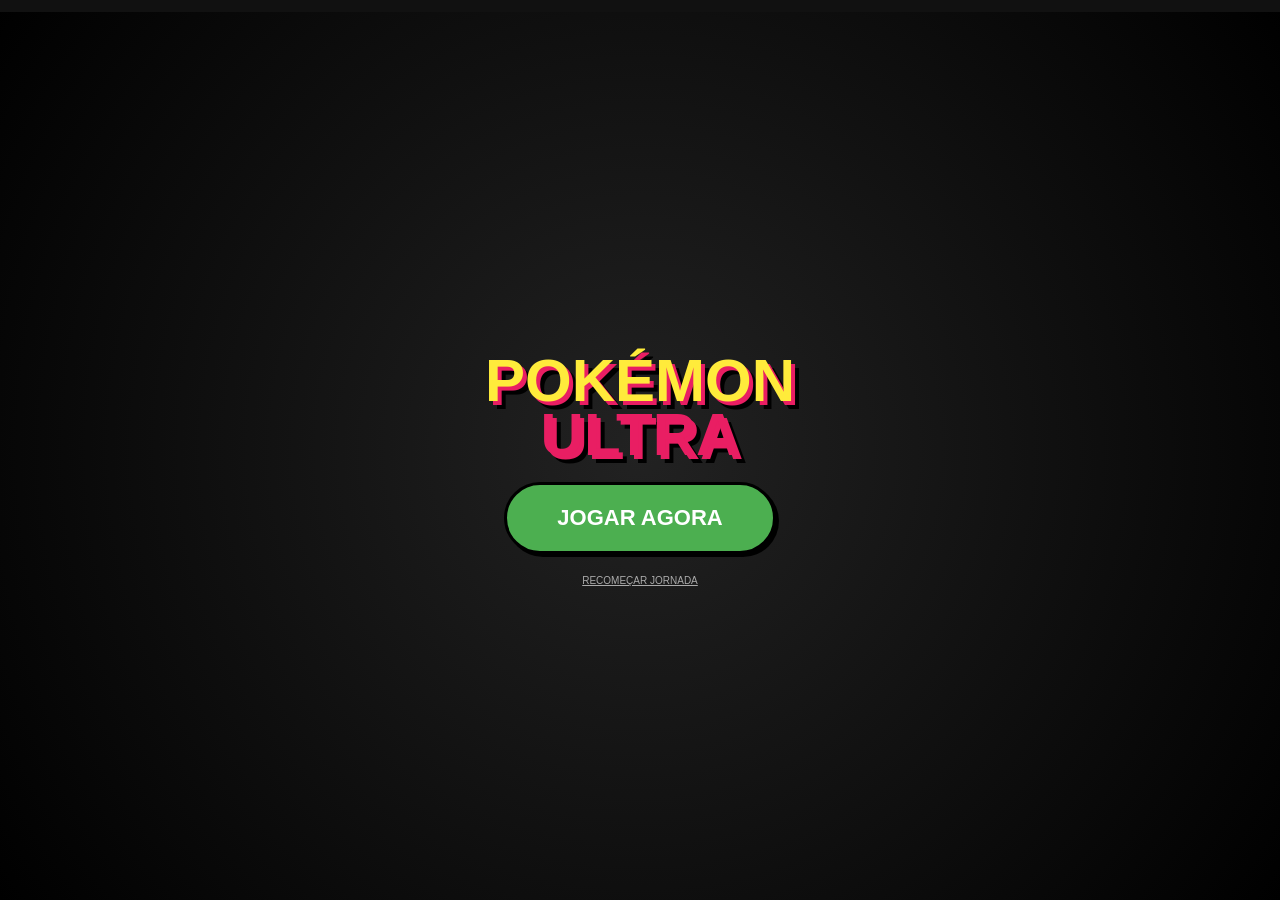
==== commit 9a48845d: "Add files via upload" ====
--- a/jogo/index.html
+++ b/jogo/index.html
@@ -4,83 +4,75 @@
     <meta charset="UTF-8">
     <meta name="viewport" content="width=device-width, initial-scale=1.0, maximum-scale=1.0, user-scalable=no">
     <title>Pokémon ULTRA - Elite Journey</title>
+    <link rel="shortcut icon" href="favicon/pok-mon-go-logo-png-30.png" type="image/x-icon">
     <style>
-        :root { --sky: #4facfe; --grass-l: #76b852; --grass-d: #2d5a27; --ui: #fdfce0; --flash: rgba(255,255,255,0); }
-        body { margin: 0; font-family: 'Segoe UI', Tahoma, Geneva, Verdana, sans-serif; background: #000; color: white; overflow: hidden; height: 100vh; display: flex; flex-direction: column; }
+        :root { 
+            --sky: #4facfe; --grass-l: #76b852; --grass-d: #2d5a27; 
+            --ui: #fdfce0; --flash: rgba(255,255,255,0); 
+            --accent: #ffeb3b;
+        }
+        body { margin: 0; font-family: 'Segoe UI', Roboto, sans-serif; background: #000; color: white; overflow: hidden; height: 100vh; display: flex; flex-direction: column; }
+        
         body::after { content: ""; position: fixed; inset: 0; background: var(--flash); pointer-events: none; z-index: 999; transition: 0.1s; }
 
         .bg { position: fixed; inset: 0; background: linear-gradient(to bottom, var(--sky) 0%, #00f2fe 50%, var(--grass-l) 50%, var(--grass-d) 100%); z-index: -1; transition: 1s; }
         .tempestade { filter: brightness(0.4) saturate(1.5) hue-rotate(200deg); }
-        
-        /* Efeito de Chuva */
+        .gelo { filter: hue-rotate(180deg) brightness(1.2); }
+        
         #rain { position: fixed; inset: 0; pointer-events: none; z-index: 20; display: none; }
         .drop { position: absolute; background: rgba(255,255,255,0.4); width: 2px; height: 15px; animation: fall linear infinite; }
         @keyframes fall { to { transform: translateY(100vh) translateX(50px); } }
 
-        /* Animação de Boss */
         #boss-intro { position: fixed; inset: 0; background: rgba(0,0,0,0.9); z-index: 2000; display: none; flex-direction: column; align-items: center; justify-content: center; animation: fadeIn 0.5s; }
-        .boss-img { width: 250px; filter: drop-shadow(0 0 30px #ffeb3b); animation: zoomIn 0.5s cubic-bezier(0.175, 0.885, 0.32, 1.275) forwards; }
-        .boss-text { font-size: 40px; color: #ffeb3b; font-weight: 900; text-shadow: 0 0 20px red; margin-top: 20px; text-transform: uppercase; letter-spacing: 5px; }
-        
-        @keyframes zoomIn { from { transform: scale(0); opacity: 0; } to { transform: scale(1.2); opacity: 1; } }
-        @keyframes fadeIn { from { opacity: 0; } to { opacity: 1; } }
+        .boss-img { width: 250px; filter: drop-shadow(0 0 30px var(--accent)); animation: zoomIn 0.5s cubic-bezier(0.175, 0.885, 0.32, 1.275) forwards; }
+        .boss-text { font-size: 40px; color: var(--accent); font-weight: 900; text-shadow: 0 0 20px red; margin-top: 20px; text-transform: uppercase; letter-spacing: 5px; }
 
         .ground { position: absolute; bottom: 0; width: 100%; height: 50%; background: linear-gradient(rgba(255,255,255,0.1) 1px, transparent 1px), linear-gradient(90deg, rgba(255,255,255,0.1) 1px, transparent 1px), linear-gradient(to bottom, var(--grass-l), var(--grass-d)); background-size: 60px 60px; transform: perspective(500px) rotateX(65deg); transform-origin: top; animation: move 3s linear infinite; }
         @keyframes move { from { background-position: 0 0; } to { background-position: 0 60px; } }
 
-        #start-screen, #menu, #level-up, #end-screen, #game { position: absolute; inset: 0; display: none; flex-direction: column; align-items: center; justify-content: center; text-align: center; }
-        #start-screen { display: flex; background: rgba(0,0,0,0.8); z-index: 300; }
-        .logo-ultra { font-size: 60px; font-weight: 900; color: #ffeb3b; text-shadow: 4px 4px #e91e63, 8px 8px #000; margin-bottom: 20px; animation: float 3s ease-in-out infinite; }
+        #start-screen, #menu, #level-selection, #level-up, #end-screen, #game { position: absolute; inset: 0; display: none; flex-direction: column; align-items: center; justify-content: center; text-align: center; }
+        #start-screen { display: flex; background: radial-gradient(circle, #222, #000); z-index: 300; }
+        .logo-ultra { font-size: 60px; font-weight: 900; color: #ffeb3b; text-shadow: 4px 4px #e91e63, 8px 8px #000; margin-bottom: 20px; animation: float 3s ease-in-out infinite; line-height: 0.9; }
         @keyframes float { 0%, 100% { transform: translateY(0); } 50% { transform: translateY(-20px); } }
 
-        #menu { background: rgba(0,0,0,0.85); z-index: 100; }
-        #level-up { background: rgba(0,0,0,0.9); z-index: 90; }
-        #end-screen { background: rgba(0,0,0,0.95); z-index: 200; }
-        #game { z-index: 50; }
-
         .scene { width: 100%; flex: 1; position: relative; overflow: hidden; }
-        #player { position: absolute; bottom: 8%; left: 8%; width: 42vw; max-width: 280px; z-index: 10; transition: 0.4s; filter: drop-shadow(0 15px 10px rgba(0,0,0,0.4)); }
-        #enemy { position: absolute; bottom: 35%; right: 10%; width: 35vw; max-width: 200px; z-index: 5; transition: 0.5s; filter: drop-shadow(0 10px 8px rgba(0,0,0,0.4)); transform: scale(0.9); }
-
-        .hp-critical { background: #f44336 !important; box-shadow: 0 0 10px #f44336; }
-        .blink-critical { animation: blink 0.5s infinite; }
-        @keyframes blink { 0%, 100% { opacity: 1; } 50% { opacity: 0.5; filter: brightness(2) drop-shadow(0 0 15px red); } }
-        
-        #pokeball { position: absolute; width: 40px; height: 40px; display: none; z-index: 100; transition: 0.5s cubic-bezier(0.175, 0.885, 0.32, 1.275); }
-        .particle { position: absolute; pointer-events: none; border-radius: 2px; z-index: 100; animation: particleAnim 0.6s ease-out forwards; }
+        #player { position: absolute; bottom: 12%; left: 10%; width: 45vw; max-width: 300px; z-index: 10; transition: 0.3s; filter: drop-shadow(0 20px 10px rgba(0,0,0,0.3)); }
+        #enemy { position: absolute; bottom: 38%; right: 10%; width: 38vw; max-width: 220px; z-index: 5; transition: 0.5s; filter: drop-shadow(0 15px 8px rgba(0,0,0,0.3)); transform: scale(0.9); }
+
+        .hud { position: absolute; width: 170px; background: var(--ui); padding: 10px; border: 3px solid #333; color: #111; box-shadow: 4px 4px 0 #000; border-radius: 0 15px 0 15px; }
+        #h-e { top: 50px; left: 20px; }
+        #h-p { bottom: 200px; right: 20px; }
+        .hp-bar-bg { background:#444; height: 12px; margin-top: 6px; border: 1px solid #000; border-radius: 6px; overflow: hidden; }
+        .hp { height: 100%; background: #4caf50; transition: 0.4s; }
+        .hp-low { background: #f44336 !important; }
+
+        .panel { width: 100%; background: #222; border-top: 5px solid #000; padding: 12px; display: grid; grid-template-columns: 1fr 1.2fr; gap: 10px; min-height: 185px; box-sizing: border-box; }
+        #msg-box { background: #fff; border: 3px solid #333; color: #000; padding: 12px; font-weight: bold; font-size: 14px; border-radius: 8px; text-align: left; box-shadow: inset 2px 2px 5px rgba(0,0,0,0.1); overflow-y: auto; }
+        #atks { display: grid; grid-template-columns: 1fr 1fr; gap: 8px; }
+        
+        .btn { border: 3px solid #000; font-family: inherit; font-weight: 800; cursor: pointer; text-transform: uppercase; font-size: 11px; border-radius: 8px; padding: 8px; box-shadow: 3px 3px 0 #000; transition: 0.1s; display: flex; align-items: center; justify-content: center; }
+        .btn:active { transform: translate(2px, 2px); box-shadow: 1px 1px 0 #000; }
+        .btn:disabled { filter: grayscale(1); opacity: 0.6; pointer-events: none; }
+        
+        #xp-container { position:fixed; top:0; width:100%; height:12px; background:#111; z-index:1000; }
+        #xp-bar { height:100%; width:0%; background: linear-gradient(90deg, #ffeb3b, #fbc02d); transition:1s; }
+
+        .dmg-num { position: absolute; font-size: 40px; font-weight: 900; color: #fff; text-shadow: 3px 3px 0 #000; animation: floatUp 0.8s forwards; z-index: 1000; pointer-events: none; }
+        @keyframes floatUp { 0% { opacity: 1; transform: translateY(0) scale(1); } 100% { opacity: 0; transform: translateY(-100px) scale(1.5); } }
+
+        .particle { position: absolute; pointer-events: none; border-radius: 50%; z-index: 100; animation: particleAnim 0.6s ease-out forwards; }
         @keyframes particleAnim { 0% { transform: translate(0,0) scale(1); opacity: 1; } 100% { transform: translate(var(--dx), var(--dy)) scale(0); opacity: 0; } }
 
-        .faint { transform: translateY(300px) rotate(20deg) !important; opacity: 0; }
-        .shiny { filter: drop-shadow(0 0 15px gold) brightness(1.1) !important; }
-        .boss-aura { filter: drop-shadow(0 0 20px #ffeb3b) contrast(1.2) !important; }
-        
-        .dmg-num { position: absolute; font-size: 35px; font-weight: 900; color: #fff; text-shadow: 2px 2px 0 #000; animation: floatUp 0.8s forwards; z-index: 1000; pointer-events: none;}
-        .crit-text { color: #ffeb3b; font-style: italic; font-size: 20px; }
-        @keyframes floatUp { 0% { opacity: 1; transform: translateY(0); } 100% { opacity: 0; transform: translateY(-120px); } }
-
-        .hud { position: absolute; width: 160px; background: var(--ui); padding: 8px; border: 3px solid #333; color: #111; box-shadow: 4px 4px 0 #000; border-radius: 0 15px 0 15px; }
-        #h-e { top: 45px; left: 15px; }
-        #h-p { bottom: 190px; right: 15px; }
-        .hp-bar-bg { background:#444; height: 10px; margin-top: 4px; border: 1px solid #000; border-radius: 5px; overflow: hidden; }
-        .hp { height: 100%; background: #4caf50; transition: 0.5s width; }
-
-        .panel { width: 100%; background: #222; border-top: 4px solid #000; padding: 10px; display: grid; grid-template-columns: 1fr 1.3fr; gap: 8px; height: 180px; box-sizing: border-box; }
-        #msg-box { background: #fff; border: 3px solid #333; color: #000; padding: 8px; font-weight: bold; font-size: 13px; border-radius: 8px; text-align: left; overflow-y: auto; line-height: 1.2; }
-        #atks { display: grid; grid-template-columns: 1fr 1fr; gap: 6px; }
-        
-        .btn { border: 3px solid #000; font-family: inherit; font-weight: bold; cursor: pointer; text-transform: uppercase; font-size: 10px; border-radius: 6px; padding: 6px; box-shadow: 2px 2px 0 #000; transition: 0.1s; }
-        .btn:active { transform: translate(1px, 1px); box-shadow: 1px 1px 0 #000; }
-        .btn:disabled { filter: grayscale(1); opacity: 0.5; cursor: not-allowed; }
-        .b-u { background: linear-gradient(45deg, #f093fb, #f5576c); color: white; grid-column: span 2; font-size: 12px; }
-        
-        .modal-content { background: white; padding: 25px; border-radius: 20px; color: black; border: 6px solid #333; width: 85%; max-width: 350px; }
-        .shake { animation: shake 0.3s; }
-        @keyframes shake { 0%, 100% { transform: translateX(0); } 25% { transform: translateX(-10px); } 75% { transform: translateX(10px); } }
-        .rolling { animation: rotate 0.5s infinite linear; }
-        @keyframes rotate { from { transform: rotate(0); } to { transform: rotate(360deg); } }
-
-        #xp-container { position:fixed; top:0; width:100%; height:15px; background:#111; z-index:1000; border-bottom: 2px solid #000; }
-        #xp-bar { height:100%; width:0%; background:#ffeb3b; transition:1s cubic-bezier(0.175, 0.885, 0.32, 1.275); box-shadow: inset 0 -4px rgba(0,0,0,0.2); }
+        .faint { transform: translateY(300px) rotate(45deg) scale(0) !important; opacity: 0; transition: 1s !important; }
+        .shiny { filter: drop-shadow(0 0 15px gold) brightness(1.2) !important; }
+        .boss-aura { filter: drop-shadow(0 0 20px red) contrast(1.2) !important; }
+        
+        .modal-content { background: white; padding: 25px; border-radius: 20px; color: black; border: 6px solid #333; width: 85%; max-width: 350px; box-shadow: 10px 10px 0 rgba(0,0,0,0.5); overflow-y: auto; max-height: 80vh; }
+        .shake { animation: screenShake 0.4s cubic-bezier(.36,.07,.19,.97) both; }
+        @keyframes screenShake { 10%, 90% { transform: translate3d(-2px, 0, 0); } 20%, 80% { transform: translate3d(4px, 0, 0); } 30%, 50%, 70% { transform: translate3d(-6px, 0, 0); } 40%, 60% { transform: translate3d(6px, 0, 0); } }
+        
+        .world-locked { opacity: 0.5; filter: grayscale(1); pointer-events: none; position: relative; }
+        .world-locked::after { content: "🔒 BLOQUEADO"; position: absolute; top: 10px; right: 10px; font-size: 10px; background: #000; color: #fff; padding: 2px 5px; border-radius: 4px; }
     </style>
 </head>
 <body>
@@ -89,61 +81,68 @@
     <div id="rain"></div>
 
     <div id="boss-intro">
-        <img src="https://raw.githubusercontent.com/PokeAPI/sprites/master/sprites/pokemon/other/official-artwork/25.png" class="boss-img">
-        <div class="boss-text">FINAL BOSS</div>
-        <div style="color: white; font-weight: bold; margin-top: 10px;">PIKACHU LENDÁRIO</div>
+        <img src="" id="intro-boss-img" class="boss-img">
+        <div class="boss-text" id="intro-boss-title">LENDÁRIO SURGIU</div>
+        <div id="intro-boss-name" style="color: white; font-weight: bold; margin-top: 10px; font-size: 24px;"></div>
     </div>
     
     <div id="start-screen">
-        <h1 class="logo-ultra">POKÉMON<br>ULTRA</h1>
-        <button onclick="goToSelection()" class="btn" style="background:#4caf50; color:white; font-size:20px; padding:15px 40px; border-radius:50px;">INICIAR JORNADA</button>
+        <h1 class="logo-ultra">POKÉMON<br><span style="color:#e91e63">ULTRA</span></h1>
+        <button onclick="goToSelection()" class="btn" style="background:#4caf50; color:white; font-size:22px; padding:20px 50px; border-radius:50px;">JOGAR AGORA</button>
+        <button onclick="resetaJogo()" style="margin-top:20px; color:#aaa; background:none; border:none; text-decoration:underline; font-size:10px">RECOMEÇAR JORNADA</button>
     </div>
 
     <div id="menu">
         <div class="modal-content">
-            <h2 style="color:#e91e63; margin-top:0">ESCOLHA SEU COMPANHEIRO</h2>
-            <div id="team-selection" style="display: flex; flex-wrap: wrap; justify-content: center;"></div>
+            <h2 style="color:#e91e63; margin:0 0 15px 0">SUA EQUIPE</h2>
+            <div id="team-selection" style="display: flex; flex-wrap: wrap; justify-content: center; gap: 10px;"></div>
         </div>
     </div>
 
+    <div id="level-selection">
+        <div class="modal-content">
+            <h2 style="color:#2196f3; margin:0 0 15px 0">DESTINO DA JORNADA</h2>
+            <div id="world-list"></div>
+        </div>
+    </div>
+
     <div id="level-up">
-        <h2 style="color:#ffeb3b; font-size: 32px; text-shadow: 2px 2px #000;">LEVEL UP!</h2>
-        <p>Escolha um bônus para sua equipe:</p>
-        <button onclick="chooseBonus('atk')" class="btn" style="background:#ff5252; color:white; width:260px; margin:8px; font-size: 14px;">⚔️ FORÇA BRUTA (+25% ATK)</button>
-        <button onclick="chooseBonus('def')" class="btn" style="background:#ffd740; width:260px; margin:8px; font-size: 14px;">🛡️ ARMADURA (+15% DEF)</button>
-        <button onclick="chooseBonus('pot')" class="btn" style="background:#80d8ff; width:260px; margin:8px; font-size: 14px;">🧪 ESTOQUE (+1 POÇÃO)</button>
+        <h2 style="color:#ffeb3b; font-size: 40px; text-shadow: 3px 3px #000; margin-bottom: 5px;">LEVEL UP!</h2>
+        <p id="lvl-up-text" style="font-weight: bold; margin-bottom: 20px;">SEU POKÉMON FICOU MAIS FORTE!</p>
+        <button onclick="chooseBonus('atk')" class="btn" style="background:#ff5252; color:white; width:280px; margin:10px; font-size: 15px;">⚔️ TREINO DE ATAQUE (+25% ATK)</button>
+        <button onclick="chooseBonus('def')" class="btn" style="background:#ffd740; width:280px; margin:10px; font-size: 15px;">🛡️ DEFESA ABSOLUTA (+15% DEF)</button>
+        <button onclick="chooseBonus('pot')" class="btn" style="background:#80d8ff; width:280px; margin:10px; font-size: 15px;">🧪 MOCHILA AMPLIADA (+1 POÇÃO)</button>
     </div>
 
     <div id="end-screen">
         <div class="modal-content">
-            <h1 id="end-title">FIM DE JOGO</h1>
-            <p id="end-msg"></p>
-            <button onclick="location.reload()" class="btn" style="background:#ffeb3b; width:100%; padding:15px; font-size:16px">RECOMEÇAR</button>
+            <h1 id="end-title" style="font-size: 35px; margin: 0;">FIM</h1>
+            <p id="end-msg" style="font-size: 18px; margin: 20px 0;"></p>
+            <button onclick="voltarAoInicio()" class="btn" style="background:#ffeb3b; width:100%; padding:15px; font-size:18px; margin-top:10px">MENU PRINCIPAL</button>
         </div>
     </div>
 
     <div id="game">
         <div class="scene" id="scene">
-            <img id="pokeball" src="https://raw.githubusercontent.com/PokeAPI/sprites/master/sprites/items/poke-ball.png">
             <img id="enemy" src="">
             <img id="player" src="">
             
             <div id="h-e" class="hud">
-                <strong><span id="e-n"></span></strong> <span id="e-lv" style="font-size:10px; float:right"></span>
+                <strong><span id="e-n"></span></strong> <span id="e-lv" style="font-size:11px; float:right; background:#333; color:white; padding:1px 4px; border-radius:4px"></span>
                 <div class="hp-bar-bg"><div id="e-hp" class="hp"></div></div>
             </div>
             
             <div id="h-p" class="hud">
-                <strong><span id="p-n"></span></strong>
+                <strong><span id="p-n"></span></strong> <span id="p-lv-display" style="font-size:11px; float:right; background:#e91e63; color:white; padding:1px 4px; border-radius:4px"></span>
                 <div class="hp-bar-bg"><div id="p-hp" class="hp"></div></div>
-                <div style="background:#444;height:5px;margin-top:4px;border-radius:3px; border:1px solid #000">
-                    <div id="p-bt-fill" style="height:100%; background:#ffeb3b; width:0%; transition:0.3s; border-radius:3px"></div>
+                <div style="background:#444;height:6px;margin-top:6px;border-radius:3px; border:1px solid #000; position: relative;">
+                    <div id="p-bt-fill" style="height:100%; background:#ffeb3b; width:0%; transition:0.3s; border-radius:3px;"></div>
                 </div>
             </div>
         </div>
         
         <div class="panel">
-            <div id="msg-box"><div id="msg-inner">...</div></div>
+            <div id="msg-box"><div id="msg-inner">Prepare-se!</div></div>
             <div id="atks"></div>
         </div>
     </div>
@@ -152,7 +151,53 @@
         const audio = new (window.AudioContext || window.webkitAudioContext)();
         let bgmNode = null;
 
-        const typeColors = { fogo: "#ff9800", agua: "#2196f3", planta: "#4caf50", eletrico: "#fdd835", normal: "#9e9e9e" };
+        const typeColors = { fogo: "#ff5722", agua: "#03a9f4", planta: "#4caf50", eletrico: "#ffeb3b", normal: "#9e9e9e", psiquico: "#e91e63", gelo: "#80deea", terra: "#795548" };
+        const typeChart = { fogo:{planta:2, agua:0.5, gelo:2}, agua:{fogo:2, planta:0.5, terra:2}, planta:{agua:2, fogo:0.5, terra:2}, eletrico:{agua:2, planta:0.5}, psiquico:{normal:1}, gelo:{planta:2, fogo:0.5}, terra:{eletrico:2, fogo:2} };
+
+        const evolucoes = {
+            1: { lvl: 16, into: 2, n: "Ivysaur", moves: ["Investida", "Folha Navalha", "Raio Solar"] },
+            2: { lvl: 36, into: 3, n: "Venusaur", moves: ["Pancada", "Folha Navalha", "Terremoto"] },
+            4: { lvl: 16, into: 5, n: "Charmeleon", moves: ["Arranhão", "Brasa", "Lança-Chamas"] },
+            5: { lvl: 36, into: 6, n: "Charizard", moves: ["Garra", "Lança-Chamas", "Explosão de Fogo"] },
+            7: { lvl: 16, into: 8, n: "Wartortle", moves: ["Pancada", "Pistola d'Água", "Hidro Bomba"] },
+            8: { lvl: 36, into: 9, n: "Blastoise", moves: ["Mordida", "Hidro Bomba", "Canhão d'Água"] },
+            16: { lvl: 18, into: 17, n: "Pidgeotto", moves: ["Bicada", "Furacão", "Ataque de Asa"] },
+            17: { lvl: 36, into: 18, n: "Pidgeot", moves: ["Furacão", "Ataque de Asa", "Tornado"] },
+            19: { lvl: 20, into: 20, n: "Raticate", moves: ["Mordida", "Super Presa", "Hiper Raio"] },
+            43: { lvl: 21, into: 44, n: "Gloom", moves: ["Ácido", "Pétalas", "Pó de Sono"] },
+            60: { lvl: 25, into: 61, n: "Poliwhirl", moves: ["Tapa", "Hidro Jato", "Submissão"] }
+        };
+
+        let mundosLiberados = JSON.parse(localStorage.getItem('mundos_liberados')) || [0];
+
+        const mundos = [
+            { nome: "Vale do Trovão", boss: { id: 25, n: "Pikachu", t: "eletrico", moves: ["Choque", "Relâmpago", "Trovão"] }, bg: "linear-gradient(to bottom, #4facfe 0%, #00f2fe 50%, #76b852 50%, #2d5a27 100%)", msgIntro: "O CÉU ESCURECE... O PIKACHU LENDÁRIO APARECEU!" },
+            { nome: "Cratera de Fogo", boss: { id: 6, n: "Charizard", t: "fogo", moves: ["Garra", "Brasa", "Lança-Chamas"] }, bg: "linear-gradient(to bottom, #ff4e50 0%, #f9d423 50%, #434343 50%, #000000 100%)", msgIntro: "O CHÃO ESTÁ DERRETENDO! CHARIZARD SURGE!" },
+            { nome: "Laboratório Mew", boss: { id: 150, n: "Mewtwo", t: "psiquico", moves: ["Confusão", "Corte Psíquico", "Psystrike"] }, bg: "linear-gradient(to bottom, #6a11cb 0%, #2575fc 50%, #000000 50%, #333 100%)", msgIntro: "UMA ENERGIA ESMAGADORA... MEWTWO ESTÁ AQUI!" },
+            { nome: "Templo Congelado", boss: { id: 144, n: "Articuno", t: "gelo", moves: ["Gelo", "Nevasca", "Frio Extremo"] }, bg: "linear-gradient(to bottom, #e0f7fa 0%, #80deea 50%, #006064 50%, #000 100%)", msgIntro: "O AR CONGELOU INSTANTANEAMENTE! ARTICUNO!" },
+            { nome: "Caverna Terrestre", boss: { id: 383, n: "Groudon", t: "terra", moves: ["Tiro de Lama", "Terremoto", "Lâminas do Abismo"] }, bg: "linear-gradient(to bottom, #f44336 0%, #795548 50%, #3e2723 50%, #000 100%)", msgIntro: "O MUNDO ESTREMECE... GROUDON DESPERTOU!" }
+        ];
+
+        let pks = JSON.parse(localStorage.getItem('pks_save')) || [
+            { id:1, n: "Bulbasaur", t: "planta", moves: ["Investida", "Folha Navalha", "Raio Solar"], lvl: 1, shiny: false },
+            { id:4, n: "Charmander", t: "fogo", moves: ["Arranhão", "Brasa", "Lança-Chamas"], lvl: 1, shiny: false },
+            { id:7, n: "Squirtle", t: "agua", moves: ["Pancada", "Pistola d'Água", "Hidro Bomba"], lvl: 1, shiny: false }
+        ];
+
+        function salvaProgresso() {
+            localStorage.setItem('pks_save', JSON.stringify(pks));
+            localStorage.setItem('mundos_liberados', JSON.stringify(mundosLiberados));
+        }
+
+        function resetaJogo() {
+            if(confirm("Deseja realmente apagar sua equipe e recomeçar?")) {
+                localStorage.removeItem('pks_save');
+                localStorage.removeItem('mundos_liberados');
+                location.reload();
+            }
+        }
+
+        let p, e, hpP=500, hpE=500, btP=0, turn=1, potsP=2, maxPots=2, cdP={f:0, m:0}, phase=1, eMult=1, pAtkMult=1, pDefMult=1, mundoAtual=0, isShinyE=false;
 
         function playSfx(freq, type, duration, vol=0.1) {
             try {
@@ -160,35 +205,17 @@
                 osc.type = type; osc.frequency.setValueAtTime(freq, audio.currentTime);
                 g.gain.setValueAtTime(vol, audio.currentTime); g.gain.exponentialRampToValueAtTime(0.01, audio.currentTime + duration);
                 osc.connect(g); g.connect(audio.destination); osc.start(); osc.stop(audio.currentTime + duration);
-            } catch(e) {}
-        }
-
-        function playSparkSfx() {
-            for(let i=0; i<5; i++) setTimeout(() => playSfx(Math.random() * 1000 + 2000, 'sawtooth', 0.05, 0.02), i * 40);
-        }
-
-        function playThunderSfx() {
-            playSfx(100, 'sawtooth', 0.8, 0.2);
-            triggerFlash();
-        }
-
-        function initRain() {
-            const rain = document.getElementById('rain');
-            rain.innerHTML = '';
-            for(let i=0; i<80; i++) {
-                const drop = document.createElement('div');
-                drop.className = 'drop';
-                drop.style.left = Math.random() * 100 + 'vw';
-                drop.style.animationDuration = (0.5 + Math.random() * 0.3) + 's';
-                drop.style.animationDelay = Math.random() * 2 + 's';
-                rain.appendChild(drop);
-            }
-        }
+            } catch(err) {}
+        }
+
+        function triggerFlash() { document.documentElement.style.setProperty('--flash', "rgba(255,255,255,0.7)"); setTimeout(()=>document.documentElement.style.setProperty('--flash','transparent'), 150); }
+
+        function msg(t) { document.getElementById('msg-inner').innerText = t; }
 
         function playBGM(isBoss = false) {
             if (bgmNode) clearTimeout(bgmNode);
-            const tempo = isBoss ? 0.12 : 0.18;
-            const notes = isBoss ? [200, 220, 200, 250, 180] : [150, 180, 200, 150, 220];
+            const tempo = isBoss ? 0.13 : 0.2;
+            const notes = isBoss ? [200, 240, 200, 260, 180, 300] : [150, 180, 200, 150, 220];
             let i = 0;
             function playNote() {
                 const osc = audio.createOscillator(); const g = audio.createGain();
@@ -201,150 +228,200 @@
         }
 
         function createParticles(type, x, y) {
-            const colors = { fogo: ['#ff4500', '#ff8c00', '#fff'], agua: ['#00bfff', '#add8e6', '#fff'], planta: ['#32cd32', '#90ee90', '#fff'], eletrico: ['#ffff00', '#ffffff', '#ffeb3b'] };
+            const colors = { fogo: ['#ff4500', '#ff8c00'], agua: ['#00bfff', '#add8e6'], planta: ['#32cd32', '#006400'], eletrico: ['#ffff00', '#ffa500'], psiquico: ['#e91e63', '#9c27b0'], gelo: ['#b2ebf2', '#fff'], terra: ['#8d6e63', '#4e342e'] };
             const typeColor = colors[type] || ['#fff', '#ccc'];
-            for(let i=0; i<15; i++) {
-                const p = document.createElement('div'); p.className = 'particle';
+            for(let i=0; i<12; i++) {
+                const pt = document.createElement('div'); pt.className = 'particle';
                 const size = Math.random() * 8 + 4;
-                p.style.width = size + 'px'; p.style.height = size + 'px';
-                p.style.background = typeColor[Math.floor(Math.random() * typeColor.length)];
-                p.style.left = x + 'px'; p.style.top = y + 'px';
-                p.style.setProperty('--dx', (Math.random() - 0.5) * 150 + 'px');
-                p.style.setProperty('--dy', (Math.random() - 0.5) * 150 + 'px');
-                document.getElementById('scene').appendChild(p);
-                setTimeout(() => p.remove(), 600);
-            }
-        }
-
-        const pks = [
-            { id:1, n: "Bulbasaur", t: "planta", moves: ["Investida", "Folha Navalha", "Raio Solar"], evos:[2, 3] },
-            { id:4, n: "Charmander", t: "fogo", moves: ["Arranhão", "Brasa", "Lança-Chamas"], evos:[5, 6] },
-            { id:7, n: "Squirtle", t: "agua", moves: ["Pancada", "Pistola d'Água", "Hidro Bomba"], evos:[8, 9] }
-        ];
-
-        const PIKACHU_DATA = { id:25, n: "Pikachu", t: "eletrico", moves: ["Choque", "Relâmpago", "Trovão"], evos:[26, 26] };
-        const typeChart = { fogo:{planta:2, agua:0.5}, agua:{fogo:2, planta:0.5}, planta:{agua:2, fogo:0.5}, eletrico:{agua:2} };
-
-        let p, e, hpP=500, hpE=500, btP=0, turn=1, potsP=2, maxPots=2, cdP={f:0, m:0}, phase=1, eMult=1, pAtkMult=1, pDefMult=1;
-        let isShinyE=false;
+                pt.style.width = size + 'px'; pt.style.height = size + 'px';
+                pt.style.background = typeColor[Math.floor(Math.random() * typeColor.length)];
+                pt.style.left = x + 'px'; pt.style.top = y + 'px';
+                pt.style.setProperty('--dx', (Math.random() - 0.5) * 150 + 'px');
+                pt.style.setProperty('--dy', (Math.random() - 0.5) * 150 + 'px');
+                document.getElementById('scene').appendChild(pt);
+                setTimeout(() => pt.remove(), 600);
+            }
+        }
 
         function goToSelection() {
             if (audio.state === 'suspended') audio.resume();
             document.getElementById('start-screen').style.display = "none";
             document.getElementById('menu').style.display = "flex";
             updateMenu();
-            playSfx(400, 'sine', 0.2);
         }
 
         function updateMenu() {
             const container = document.getElementById('team-selection');
             container.innerHTML = "";
-            let menuList = [...pks];
-            if(localStorage.getItem('pikachu_captured') === 'true') menuList.push(PIKACHU_DATA);
-
-            menuList.forEach((poke) => {
+            pks.forEach((poke, index) => {
                 const b = document.createElement('button');
-                b.className = "btn";
-                b.style.margin = "8px";
-                b.style.padding = "10px";
-                b.style.background = typeColors[poke.t] || "#eee";
-                b.style.color = poke.t === 'eletrico' ? 'black' : 'white';
-                b.innerHTML = `<img src="https://raw.githubusercontent.com/PokeAPI/sprites/master/sprites/pokemon/${poke.id}.png" style="width:50px"><br>${poke.n}`;
-                b.onclick = () => start(poke);
+                b.className = "btn"; b.style.width = "100px"; b.style.minHeight = "140px"; b.style.flexDirection = "column";
+                b.style.background = typeColors[poke.t];
+                b.style.color = "white";
+                b.innerHTML = `<img src="${getPokeImg(poke.id, false, poke.shiny)}" style="width:60px; filter: drop-shadow(0 5px 5px rgba(0,0,0,0.5))">
+                               <div style="font-size:10px; font-weight:900">${poke.n}${poke.shiny?' ✨':''}</div>
+                               <div style="font-size:9px; background:rgba(0,0,0,0.3); padding:2px 5px; border-radius:10px; margin-top:5px">LVL ${poke.lvl || 1}</div>`;
+                b.onclick = () => { 
+                    p = JSON.parse(JSON.stringify(poke));
+                    p.originalIndex = index; 
+                    showLevelSelection(); 
+                };
                 container.appendChild(b);
             });
         }
 
+        function showLevelSelection() {
+            document.getElementById('menu').style.display = "none";
+            document.getElementById('level-selection').style.display = "flex";
+            const worldList = document.getElementById('world-list');
+            worldList.innerHTML = "";
+            mundos.forEach((m, index) => {
+                const div = document.createElement('div');
+                const liberado = mundosLiberados.includes(index);
+                
+                div.className = liberado ? "" : "world-locked";
+                div.style.background = "#eee"; div.style.margin = "10px 0"; div.style.padding = "15px"; div.style.borderRadius = "12px"; div.style.cursor = "pointer"; div.style.border = "3px solid #333"; div.style.color="#000";
+                
+                const dif = index === 0 ? "Fácil" : index < 3 ? "Médio" : "Difícil";
+                
+                div.innerHTML = `<strong>${m.nome}</strong><br><small>Boss Final: ${m.boss.n}</small><br><span style="font-size:9px; color:red">Dificuldade: ${dif}</span>`;
+                if(liberado) div.onclick = () => start(index);
+                worldList.appendChild(div);
+            });
+        }
+
         function getPokeImg(id, back=false, shiny=false) {
-            if(back) return `https://raw.githubusercontent.com/PokeAPI/sprites/master/sprites/pokemon/back/${id}.png`;
+            if(back) return shiny ? `https://raw.githubusercontent.com/PokeAPI/sprites/master/sprites/pokemon/back/shiny/${id}.png` : `https://raw.githubusercontent.com/PokeAPI/sprites/master/sprites/pokemon/back/${id}.png`;
             return shiny ? `https://raw.githubusercontent.com/PokeAPI/sprites/master/sprites/pokemon/other/official-artwork/shiny/${id}.png` : `https://raw.githubusercontent.com/PokeAPI/sprites/master/sprites/pokemon/other/official-artwork/${id}.png`;
         }
 
-        function start(pokeObj) {
-            p = JSON.parse(JSON.stringify(pokeObj)); 
-            hpP=500; phase=1; eMult=1; maxPots=2; potsP=2; pAtkMult=1; pDefMult=1; btP=0;
-            document.getElementById('menu').style.display="none";
+        function start(worldIdx) {
+            mundoAtual = worldIdx;
+            hpP=500; phase=1; eMult=1; maxPots=2; potsP=2; pAtkMult=1 + (p.lvl * 0.1); pDefMult=1; btP=0;
+            document.getElementById('level-selection').style.display="none";
             document.getElementById('game').style.display="flex";
             playBGM();
             nextEnemy();
         }
 
         async function nextEnemy() {
-            if(phase > 5) return showEnd(true, "Parabéns! Você se tornou o Campeão Ultra!");
-            turn = 1; cdP = {f:0, m:0}; potsP = maxPots; hpE = 500;
-            
-            if(p.id !== 25 && p.id !== 26) {
-                if(phase === 3) evolve(0);
-                if(phase === 5) evolve(1);
-            }
+            hpE = 500; turn = 1; cdP = {f:0, m:0}; potsP = maxPots;
+            const enemyImg = document.getElementById('enemy');
+            enemyImg.classList.remove('faint');
+            document.getElementById('rain').style.display = 'none';
+            document.getElementById('main-bg').className = "bg";
 
             if(phase === 5) {
-                // Intro de Boss
+                const bossData = mundos[mundoAtual].boss;
+                document.getElementById('intro-boss-img').src = getPokeImg(bossData.id);
+                document.getElementById('intro-boss-name').innerText = bossData.n;
                 document.getElementById('boss-intro').style.display = 'flex';
-                playThunderSfx();
-                await new Promise(r => setTimeout(r, 3000));
+                playSfx(100, 'sawtooth', 1.0, 0.3);
+                triggerFlash();
+                await new Promise(r => setTimeout(r, 2000));
                 document.getElementById('boss-intro').style.display = 'none';
-                
-                // Clima de Chuva
-                document.getElementById('main-bg').classList.add('tempestade');
-                document.getElementById('rain').style.display = 'block';
-                initRain();
+                document.getElementById('main-bg').style.background = mundos[mundoAtual].bg;
+                
+                if(mundoAtual === 3) document.getElementById('main-bg').classList.add('gelo');
+                else {
+                    document.getElementById('main-bg').classList.add('tempestade');
+                    document.getElementById('rain').style.display = 'block';
+                    initRain();
+                }
+                
                 playBGM(true);
-                
-                e = PIKACHU_DATA; eMult = 3.0; isShinyE = true;
-                msg("⚠️ O CÉU ESCURECE... O PIKACHU LENDÁRIO DESCEU!");
+                e = JSON.parse(JSON.stringify(bossData)); 
+                eMult = 3.8 + (mundoAtual * 1.5); 
+                isShinyE = true;
+                msg("⚠️ " + mundos[mundoAtual].msgIntro);
             } else {
-                document.getElementById('main-bg').classList.remove('tempestade');
-                document.getElementById('rain').style.display = 'none';
-                e = pks[Math.floor(Math.random()*3)];
-                eMult = 1 + (phase * 0.4); isShinyE = Math.random() < 0.1;
-                msg(`Fase ${phase}: Um ${e.n} apareceu!`);
-            }
-
-            document.getElementById('player').src = getPokeImg(p.id, true);
-            document.getElementById('enemy').src = getPokeImg(e.id, false, isShinyE);
-            document.getElementById('enemy').classList.remove('faint');
-            document.getElementById('p-n').innerText = p.n;
+                const wildPool = [
+                    { id:16, n: "Pidgey", t: "normal", moves: ["Bicada", "Vento", "Furacão"] },
+                    { id:19, n: "Rattata", t: "normal", moves: ["Investida", "Mordida", "Hiper Presa"] },
+                    { id:43, n: "Oddish", t: "planta", moves: ["Absorver", "Ácido", "Pétalas"] },
+                    { id:60, n: "Poliwag", t: "agua", moves: ["Bolhas", "Tapa", "Hidro Jato"] },
+                    { id:23, n: "Ekans", t: "psiquico", moves: ["Mordida", "Picada", "Glaive"] },
+                    { id:129, n: "Magikarp", t: "agua", moves: ["Splash", "Investida", "Flail"] }
+                ];
+                e = JSON.parse(JSON.stringify(wildPool[Math.floor(Math.random()*wildPool.length)]));
+                eMult = (1.1 + (phase * 0.4)) + (mundoAtual * 0.8);
+                isShinyE = Math.random() < 0.10;
+                msg(`Fase ${phase}: Um ${e.n} selvagem apareceu!`);
+            }
+
+            document.getElementById('player').src = getPokeImg(p.id, true, p.shiny);
+            enemyImg.src = getPokeImg(e.id, false, isShinyE);
+            document.getElementById('p-n').innerText = p.n + (p.shiny ? " ✨" : "");
+            document.getElementById('p-lv-display').innerText = "LVL " + p.lvl;
             document.getElementById('e-n').innerText = e.n + (isShinyE ? " ✨" : "");
-            document.getElementById('e-lv').innerText = "Lv." + (phase * 20);
+            document.getElementById('e-lv').innerText = "Lv." + (phase * 15 + (mundoAtual * 10));
             render();
-        }
-
-        function evolve(stage) {
-            const original = pks.find(x => x.n === p.n || x.evos.includes(p.id));
-            if(original) {
-                p.id = original.evos[stage];
-                p.n = (stage === 0) ? "Evolução Intermediária" : "Evolução Final"; // Simples para exemplo
-                playSfx(600, 'square', 0.5);
-                triggerFlash();
-            }
+            updateVisuals();
+        }
+
+        function initRain() {
+            const rain = document.getElementById('rain'); rain.innerHTML = '';
+            for(let i=0; i<40; i++) {
+                const drop = document.createElement('div');
+                drop.className = 'drop'; drop.style.left = Math.random() * 100 + 'vw';
+                drop.style.animationDuration = (0.5 + Math.random() * 0.3) + 's';
+                rain.appendChild(drop);
+            }
+        }
+
+        function updateVisuals() {
+            document.getElementById('p-hp').style.width = (hpP/5).toFixed(0) + "%";
+            document.getElementById('e-hp').style.width = (hpE/5).toFixed(0) + "%";
+            document.getElementById('p-bt-fill').style.width = btP + "%";
+            document.getElementById('p-hp').className = hpP < 150 ? "hp hp-low" : "hp";
+            document.getElementById('e-hp').className = hpE < 150 ? "hp hp-low" : "hp";
         }
 
         function render() {
-            const area = document.getElementById('atks');
-            const pColor = typeColors[p.t] || "#555";
-            area.innerHTML = `
-                <button class="btn" style="background:#d32f2f;color:#fff" onclick="atk(120,'f')" ${cdP.f>0||turn!==1?'disabled':''}>${p.moves[2]} ${cdP.f>0?`(${cdP.f})`:''}</button>
-                <button class="btn" style="background:#fbc02d" onclick="atk(75,'m')" ${cdP.m>0||turn!==1?'disabled':''}>${p.moves[1]} ${cdP.m>0?`(${cdP.m})`:''}</button>
-                <button class="btn" style="background:${pColor}; color:${p.t==='eletrico'?'#000':'#fff'}" onclick="atk(45,'w')" ${turn!==1?'disabled':''}>${p.moves[0]}</button>
-                <button class="btn" style="background:#4caf50; color:#fff" onclick="heal()" ${potsP==0||turn!==1?'disabled':''}>🧪 POÇÃO (${potsP})</button>
-                <button id="btn-u" class="btn b-u" style="display:${btP>=100?'block':'none'}" onclick="atk(280,'u')">💥 GOLPE ULTRA 💥</button>
-                ${(phase === 5 && hpE < 150) ? `<button class="btn" style="background:#000; color:white; grid-column:span 2; border: 2px solid #f44336" onclick="tryCapture()">🔴 CAPTURAR PIKACHU</button>` : ''}
-            `;
+            const container = document.getElementById('atks');
+            container.innerHTML = "";
+            const moveList = [
+                { n: p.moves[0], d: 45, t: 'n' },
+                { n: p.moves[1], d: 75, t: 'm', cd: cdP.m },
+                { n: p.moves[2], d: 130, t: 'f', cd: cdP.f },
+                { n: "✨ ULTRA", d: 250, t: 'u', ult: true },
+                { n: `🧪 CURA (${potsP})`, d: 0, t: 'h' },
+                { n: "🔴 CAPTURAR", d: 0, t: 'c' }
+            ];
+
+            moveList.forEach(m => {
+                const b = document.createElement('button');
+                b.className = "btn";
+                b.disabled = (turn !== 1) || (m.cd > 0) || (m.ult && btP < 100) || (m.t === 'h' && (potsP <= 0 || hpP >= 500));
+                
+                if(m.t === 'n') b.style.background = "#fff";
+                else if(m.t === 'm') b.style.background = "#ffeb3b";
+                else if(m.t === 'f') b.style.background = "#ff9800";
+                else if(m.t === 'u') b.style.background = "linear-gradient(45deg, #e91e63, #9c27b0)";
+                else if(m.t === 'h') b.style.background = "#4caf50";
+                else if(m.t === 'c') b.style.background = "#f44336";
+
+                if(m.ult) b.style.color = "white";
+
+                b.innerHTML = m.n + (m.cd > 0 ? ` (${m.cd})` : "");
+                
+                b.onclick = () => {
+                    if(m.t === 'h') usarPocao();
+                    else if(m.t === 'c') tentarCapturar();
+                    else atk(m.d, m.t);
+                };
+                container.appendChild(b);
+            });
+        }
+
+        function usarPocao() {
+            if(potsP <= 0 || turn !== 1) return;
+            potsP--; hpP = Math.min(500, hpP + 250);
+            playSfx(600, 'sine', 0.3);
+            msg(`Você usou uma poção! +250 HP`);
             updateVisuals();
-        }
-
-        function atk(base, tipo) {
-            if(turn!==1) return;
-            turn = 0; render();
-            if(tipo==='f') cdP.f=4; if(tipo==='m') cdP.m=2; if(tipo==='u') { btP=0; triggerFlash(); }
-            execute(document.getElementById('player'), document.getElementById('enemy'), base, true, () => {
-                if(hpE<=0) {
-                    playSfx(100, 'sawtooth', 0.5);
-                    document.getElementById('enemy').classList.add('faint');
-                    setTimeout(winBattle, 1000);
-                } else { turn=2; setTimeout(ia, 800); }
-            });
+            turn = 2; render();
+            setTimeout(ia, 800);
         }
 
         function execute(aImg, dImg, base, isP, cb) {
@@ -353,89 +430,157 @@
             let isCrit = Math.random() < 0.15;
             let total = Math.floor(base * (isP ? pAtkMult : (eMult * pDefMult)) * mult * (isCrit ? 1.5 : 1));
             
-            aImg.style.transform = isP ? `translateX(50px) scale(1.1)` : `translateX(-50px) scale(1.1)`;
+            aImg.style.transform = isP ? `translateX(60px)` : `translateX(-60px)`;
             
             setTimeout(() => {
                 aImg.style.transform = isP ? "" : "scale(0.9)";
-                dImg.style.filter = "brightness(3) saturate(2)";
-                dImg.parentElement.classList.add('shake');
-                playSfx(isCrit ? 400 : 180, 'square', 0.2);
+                dImg.style.filter = "brightness(3)";
+                document.body.classList.add('shake');
+                playSfx(isCrit ? 400 : 200, 'square', 0.2);
                 
                 const rect = dImg.getBoundingClientRect();
                 createParticles(isP ? p.t : e.t, rect.left + rect.width/2, rect.top + rect.height/2);
                 
-                if(isP) { hpE=Math.max(0, hpE-total); btP=Math.min(100, btP+25); showDmg(total, false, isCrit); }
+                if(isP) { hpE=Math.max(0, hpE-total); btP=Math.min(100, btP+20); showDmg(total, false, isCrit); }
                 else { hpP=Math.max(0, hpP-total); showDmg(total, true, isCrit); }
                 
                 updateVisuals();
-                setTimeout(() => { dImg.style.filter = ""; dImg.parentElement.classList.remove('shake'); cb(); }, 250);
+                setTimeout(() => { dImg.style.filter = ""; document.body.classList.remove('shake'); cb(); }, 250);
             }, 200);
         }
 
-        function tryCapture() {
+        function showDmg(val, isPlayer, crit) {
+            const num = document.createElement('div');
+            num.className = 'dmg-num';
+            if(crit) num.style.color = "#ffeb3b";
+            num.innerHTML = (crit ? "CRÍTICO!<br>" : "") + "-" + val;
+            const target = document.getElementById(isPlayer ? 'player' : 'enemy');
+            const rect = target.getBoundingClientRect();
+            num.style.left = (rect.left + 20) + "px"; num.style.top = (rect.top - 20) + "px";
+            document.body.appendChild(num);
+            setTimeout(() => num.remove(), 800);
+        }
+
+        function atk(base, tipo) {
+            if(turn!==1) return;
             turn = 0; render();
-            const ball = document.getElementById('pokeball');
-            const target = document.getElementById('enemy').getBoundingClientRect();
-            ball.style.display = "block"; ball.style.left = "10%"; ball.style.bottom = "20%";
-            setTimeout(() => {
-                ball.style.left = (target.left + target.width/4) + "px"; ball.style.bottom = "45%";
-                ball.classList.add('rolling');
-                document.getElementById('enemy').style.opacity = "0";
-            }, 100);
-            setTimeout(() => {
-                ball.classList.remove('rolling');
-                if(Math.random() > 0.4) {
-                    localStorage.setItem('pikachu_captured', 'true');
-                    showEnd(true, "VOCÊ CAPTUROU O PIKACHU ULTRA!");
-                } else {
-                    ball.style.display = "none"; document.getElementById('enemy').style.opacity = "1";
-                    msg("O Pikachu escapou!"); turn = 2; setTimeout(ia, 800);
-                }
-            }, 2000);
+            if(tipo==='f') cdP.f=4; if(tipo==='m') cdP.m=2; if(tipo==='u') { btP=0; triggerFlash(); }
+            
+            execute(document.getElementById('player'), document.getElementById('enemy'), base, true, () => {
+                if(hpE<=0) {
+                    document.getElementById('enemy').classList.add('faint');
+                    setTimeout(winBattle, 1000);
+                } else { turn=2; setTimeout(ia, 600); }
+            });
         }
 
         function ia() {
             if(hpP <= 0) return;
-            execute(document.getElementById('enemy'), document.getElementById('player'), 55, false, () => {
-                if(hpP<=0) return showEnd(false, "Sua equipe foi derrotada...");
+            execute(document.getElementById('enemy'), document.getElementById('player'), 40, false, () => {
+                if(hpP<=0) return showEnd(false, "Sua equipe desmaiou...");
                 if(cdP.f>0) cdP.f--; if(cdP.m>0) cdP.m--;
                 turn=1; render();
             });
         }
 
-        function showDmg(val, isPlayer, crit) {
-            const num = document.createElement('div');
-            num.className = 'dmg-num';
-            num.innerHTML = (crit ? "CRÍTICO!<br>" : "") + "-" + val;
-            const rect = document.getElementById(isPlayer ? 'player' : 'enemy').getBoundingClientRect();
-            num.style.left = (rect.left + rect.width/2) + "px"; num.style.top = rect.top + "px";
-            document.body.appendChild(num);
-            setTimeout(() => num.remove(), 800);
-        }
-
-        function heal() { hpP=Math.min(500, hpP+200); potsP--; turn=2; updateVisuals(); render(); setTimeout(ia, 800); }
-        function winBattle() { hpP=Math.min(500, hpP+150); phase++; document.getElementById('game').style.display="none"; document.getElementById('level-up').style.display="flex"; }
-        function chooseBonus(t) { if(t==='atk') pAtkMult+=0.25; if(t==='def') pDefMult*=0.85; if(t==='pot') maxPots++; document.getElementById('level-up').style.display="none"; document.getElementById('game').style.display="flex"; nextEnemy(); }
-
-        function updateVisuals() {
-            document.getElementById('p-hp').style.width = (hpP/500*100)+"%";
-            document.getElementById('e-hp').style.width = (hpE/500*100)+"%";
-            document.getElementById('p-bt-fill').style.width = btP+"%";
-            document.getElementById('xp-bar').style.width = ((phase-1)/5*100)+"%";
-            document.getElementById('enemy').className = (phase === 5) ? "boss-aura" : (isShinyE ? "shiny" : "");
-            if(hpP <= 120) document.getElementById('player').classList.add('blink-critical');
-            else document.getElementById('player').classList.remove('blink-critical');
-        }
-
-        function showEnd(win, t) {
-            document.getElementById('game').style.display="none";
-            document.getElementById('end-screen').style.display="flex";
+        function winBattle() { 
+            hpP=Math.min(500, hpP+150); 
+            let evoluiu = checkEvolution();
+
+            if(phase === 5) {
+                if (mundoAtual + 1 < mundos.length && !mundosLiberados.includes(mundoAtual + 1)) {
+                    mundosLiberados.push(mundoAtual + 1);
+                }
+                pks[p.originalIndex].lvl = (pks[p.originalIndex].lvl || 1) + 1;
+                salvaProgresso();
+                showEnd(true, `MUNDO CONCLUÍDO! O próximo destino foi desbloqueado! ${p.n} subiu para o Nível ${pks[p.originalIndex].lvl}! ${evoluiu ? 'E ELE EVOLUIU!' : ''}`);
+            } else {
+                phase++; 
+                document.getElementById('game').style.display="none"; 
+                document.getElementById('lvl-up-text').innerText = evoluiu ? `O QUÊ? SEU ${p.n.toUpperCase()} ESTÁ EVOLUINDO!` : `${p.n} ganhou experiência!`;
+                document.getElementById('level-up').style.display="flex"; 
+            }
+        }
+
+        function checkEvolution() {
+            const currentId = p.id;
+            const currentLvl = pks[p.originalIndex].lvl;
+            const evoData = evolucoes[currentId];
+            if (evoData && currentLvl >= evoData.lvl) {
+                pks[p.originalIndex].id = evoData.into;
+                pks[p.originalIndex].n = evoData.n;
+                pks[p.originalIndex].moves = evoData.moves;
+                p.id = evoData.into;
+                p.n = evoData.n;
+                p.moves = evoData.moves;
+                salvaProgresso();
+                playSfx(500, 'sine', 1.0, 0.4);
+                return true;
+            }
+            return false;
+        }
+
+        function tentarCapturar() {
+            if(turn !== 1) return;
+            turn = 0; render();
+            msg(`Lançando Pokébola em ${e.n}...`);
+            
+            const bola = document.createElement('div');
+            bola.style.cssText = "position:fixed; width:30px; height:30px; background:radial-gradient(red 50%, white 50%); border-radius:50%; border:2px solid black; z-index:1000; left:20%; bottom:20%; transition:0.5s";
+            document.body.appendChild(bola);
+
+            setTimeout(() => {
+                const rect = document.getElementById('enemy').getBoundingClientRect();
+                bola.style.left = rect.left + "px";
+                bola.style.top = rect.top + "px";
+                
+                setTimeout(() => {
+                    const chance = (hpE/500); 
+                    if (Math.random() > chance) {
+                        playSfx(800, 'sine', 0.5);
+                        document.getElementById('enemy').classList.add('faint');
+                        msg(`Sucesso! ${e.n} foi capturado!`);
+                        
+                        // Garante que o boss ou lendário capturado vá para a equipe
+                        let novoPk = JSON.parse(JSON.stringify(e));
+                        novoPk.lvl = 1;
+                        novoPk.shiny = isShinyE;
+                        pks.push(novoPk);
+                        salvaProgresso();
+                        
+                        setTimeout(winBattle, 1500);
+                    } else {
+                        msg(`${e.n} escapou da bola!`);
+                        playSfx(100, 'square', 0.2);
+                        turn = 2; render();
+                        setTimeout(ia, 800);
+                    }
+                    bola.remove();
+                }, 500);
+            }, 50);
+        }
+
+        function chooseBonus(type) {
+            if(type === 'atk') pAtkMult += 0.25;
+            if(type === 'def') pDefMult *= 0.85;
+            if(type === 'pot') maxPots++;
+            document.getElementById('level-up').style.display = "none";
+            document.getElementById('game').style.display = "flex";
+            nextEnemy();
+        }
+
+        function showEnd(win, m) {
+            document.getElementById('game').style.display = "none";
+            document.getElementById('end-screen').style.display = "flex";
             document.getElementById('end-title').innerText = win ? "VITÓRIA!" : "DERROTA";
-            document.getElementById('end-msg').innerText = t;
-        }
-
-        function msg(m) { document.getElementById('msg-inner').innerText = m; }
-        function triggerFlash() { document.documentElement.style.setProperty('--flash', "rgba(255,255,255,0.6)"); setTimeout(()=>document.documentElement.style.setProperty('--flash','transparent'), 100); }
+            document.getElementById('end-title').style.color = win ? "#4caf50" : "#f44336";
+            document.getElementById('end-msg').innerText = m;
+            if(bgmNode) clearTimeout(bgmNode);
+        }
+
+        function voltarAoInicio() {
+            location.reload();
+        }
     </script>
 </body>
 </html>
